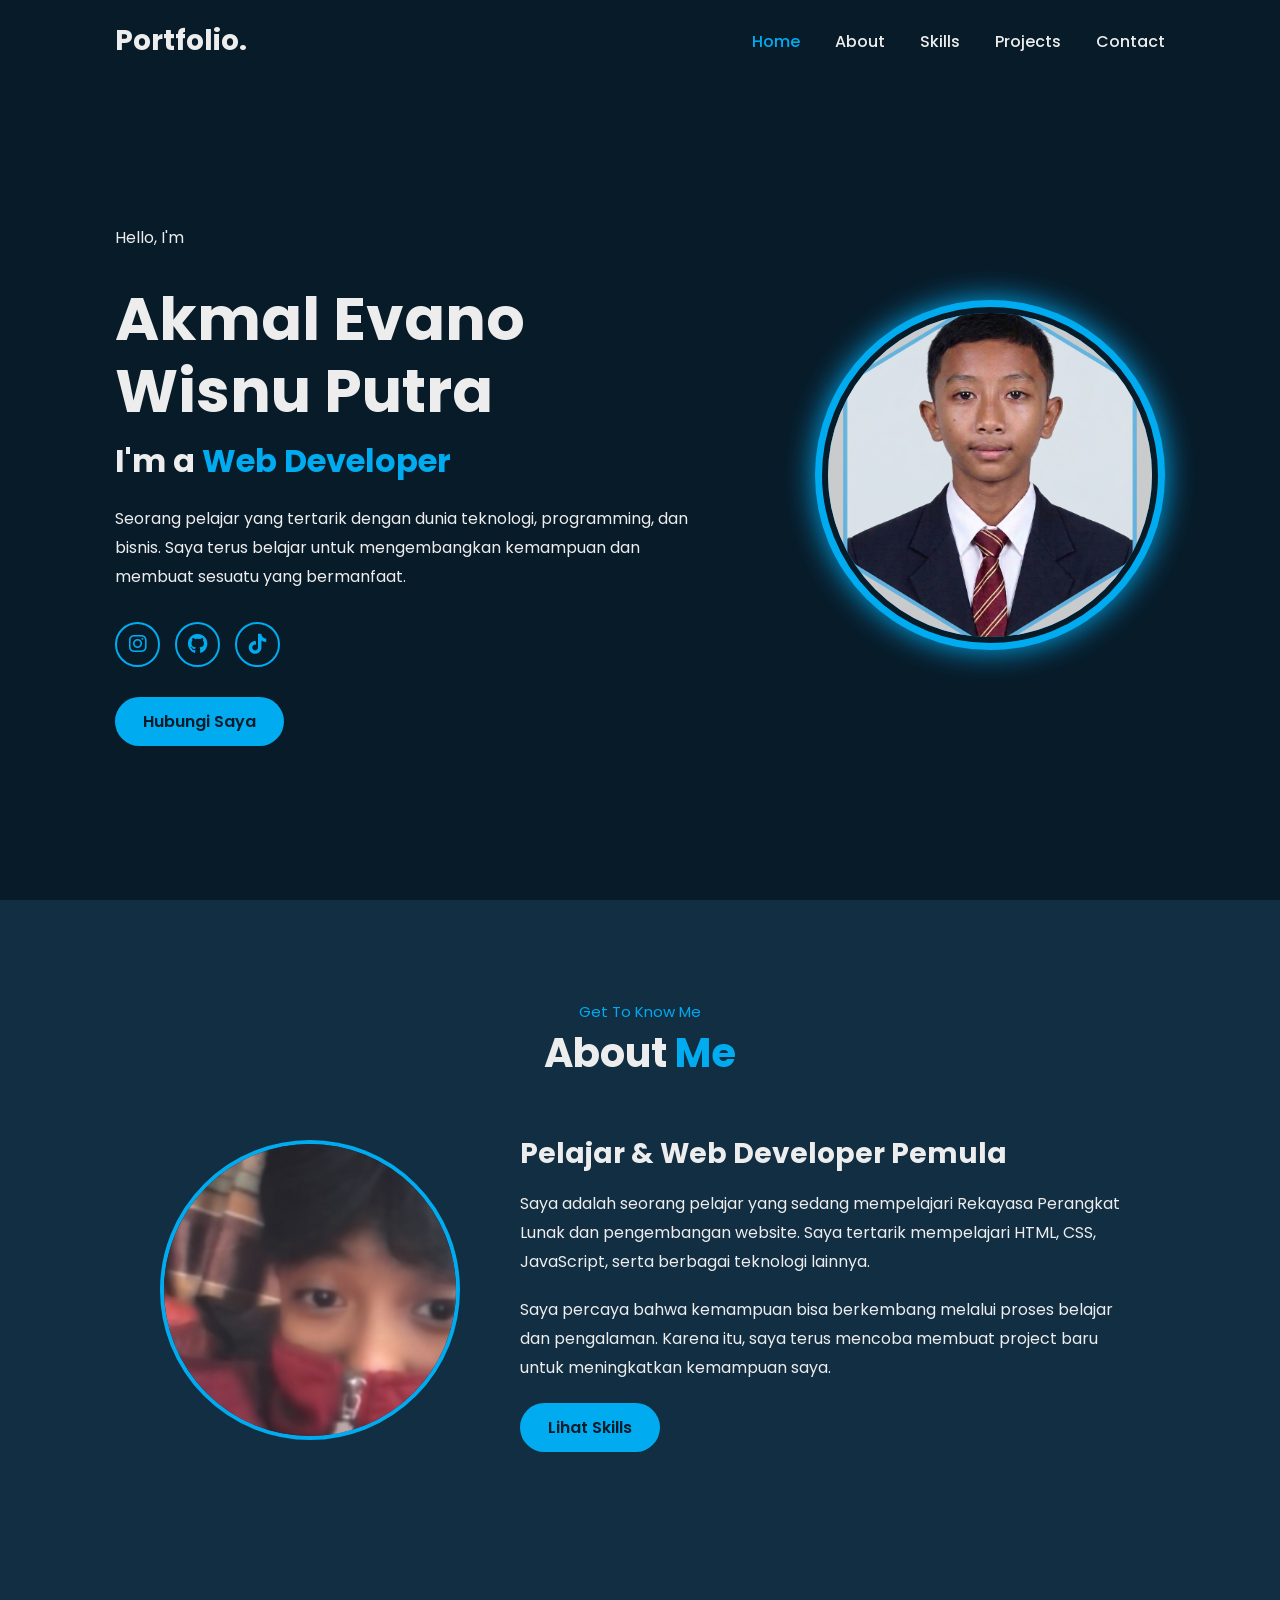
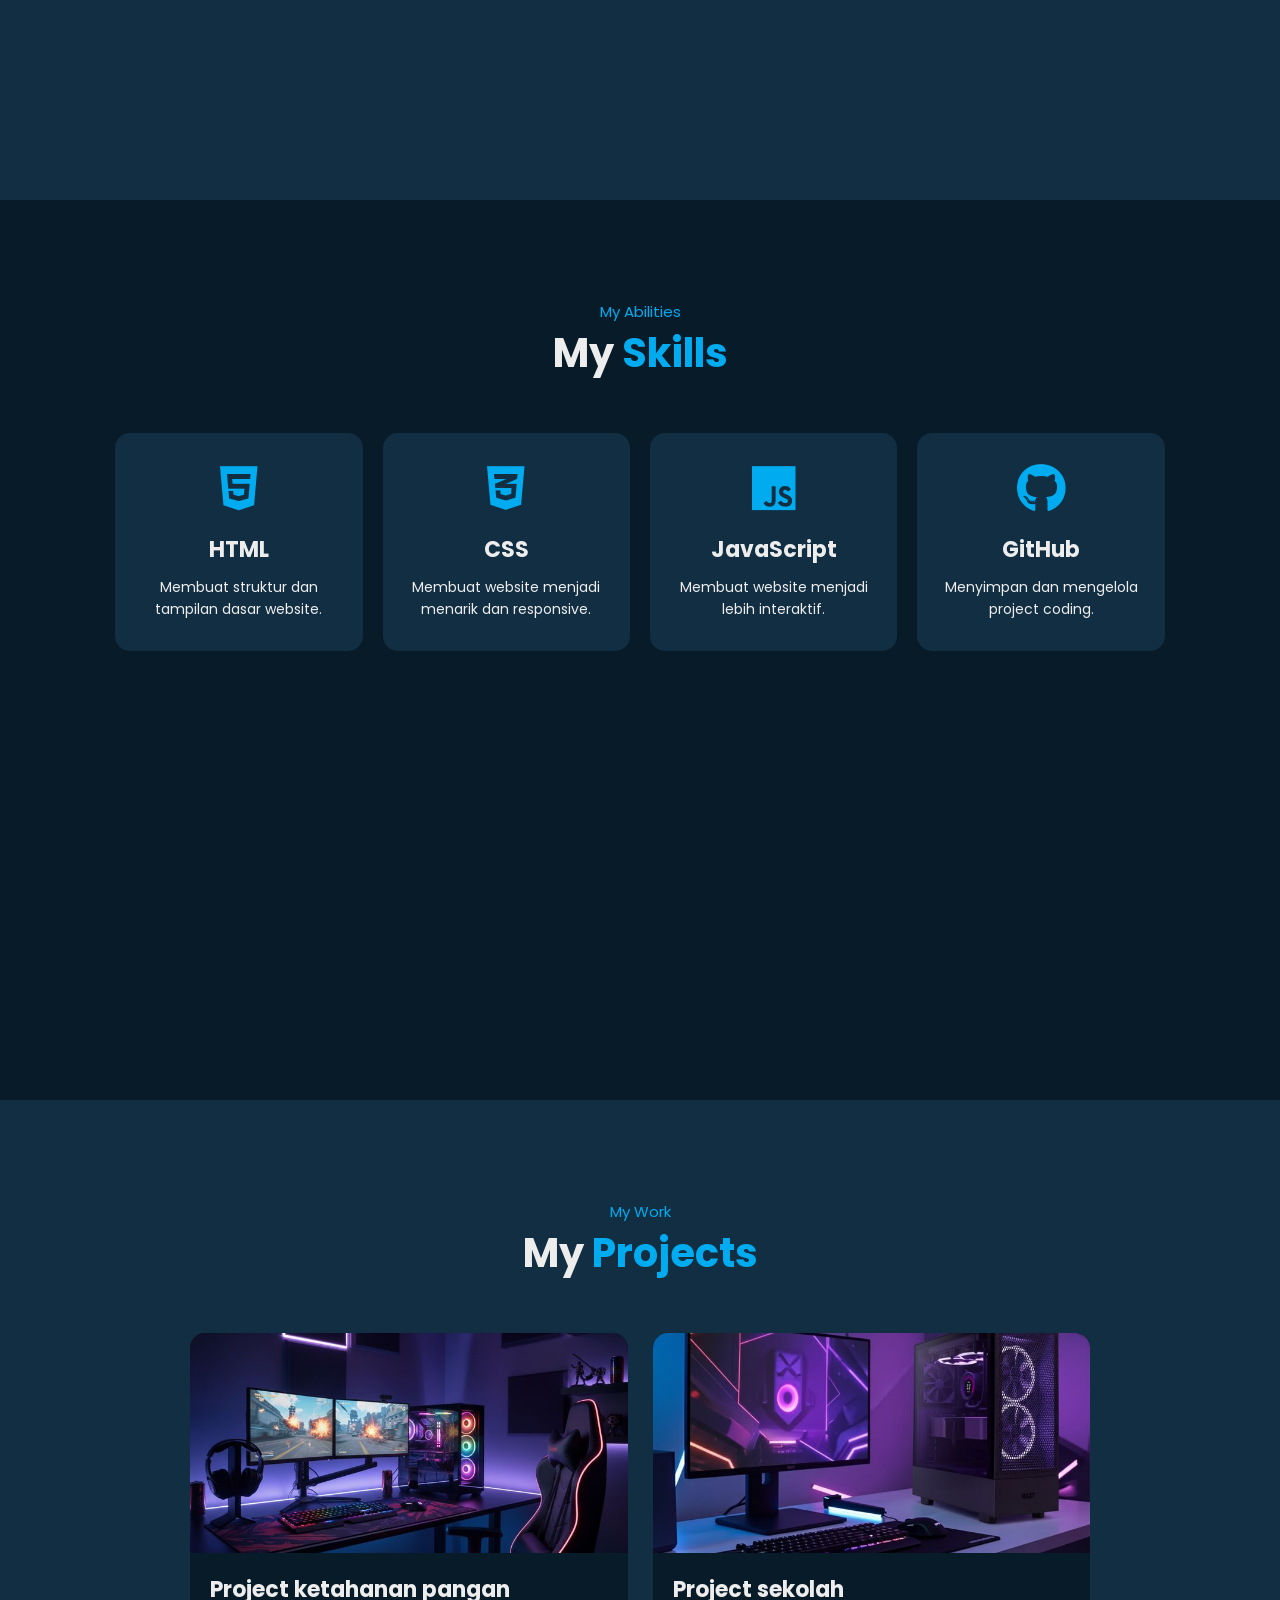
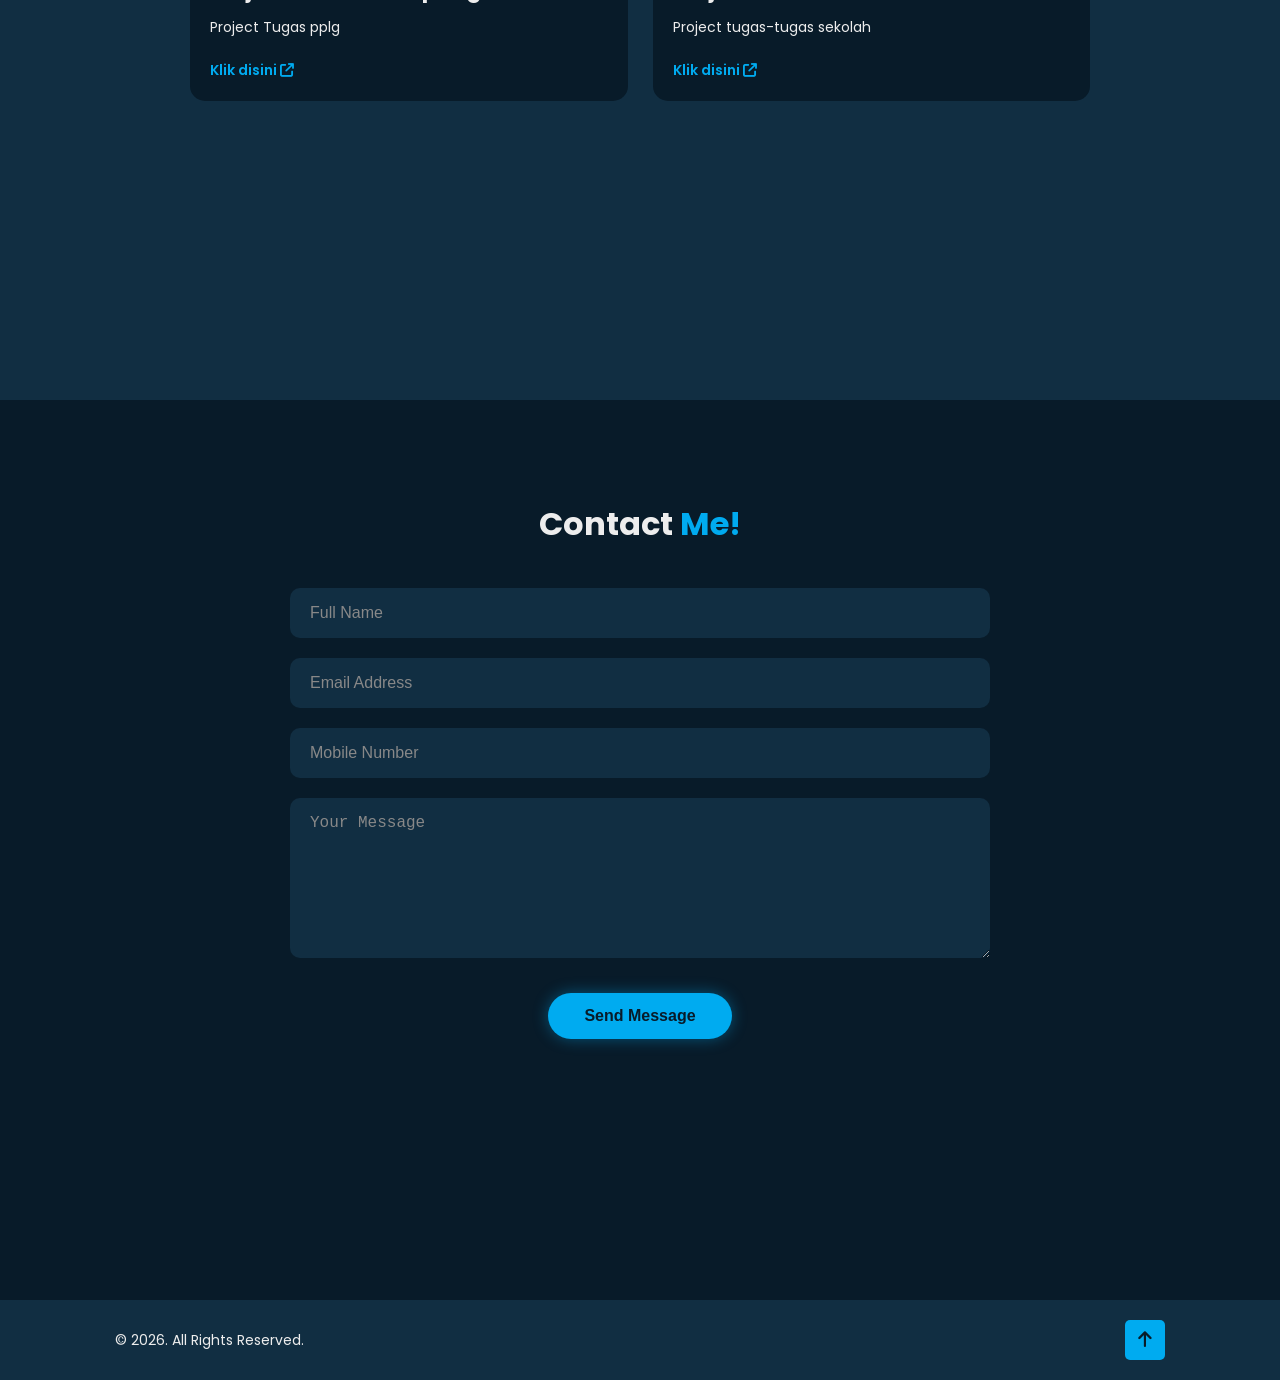
==== index.html @ cb8e4fb5 "Update index.html" ====
<!DOCTYPE html>
<html lang="id">
<head>
    <meta charset="UTF-8">
    <meta name="viewport" content="width=device-width, initial-scale=1.0">

    <title>Portfolio Akmal Evano</title>

    <link rel="stylesheet" href="style.css">

    <!-- Google Fonts -->
    <link rel="preconnect" href="https://fonts.googleapis.com">
    <link rel="preconnect" href="https://fonts.gstatic.com" crossorigin>
    <link href="https://fonts.googleapis.com/css2?family=Poppins:wght@300;400;500;600;700&display=swap" rel="stylesheet">

    <!-- Icons -->
    <link rel="stylesheet"
    href="https://cdnjs.cloudflare.com/ajax/libs/font-awesome/6.5.2/css/all.min.css">
</head>

<body>

    <!-- NAVBAR -->
    <header>
        <a href="#home" class="logo">Portfolio.</a>

        <nav id="navbar">
            <a href="#home" class="active">Home</a>
            <a href="#about">About</a>
            <a href="#skills">Skills</a>
            <a href="#projects">Projects</a>
            <a href="#contact">Contact</a>
        </nav>

        <div class="menu-btn" id="menuBtn">
            <i class="fa-solid fa-bars"></i>
        </div>
    </header>


    <!-- HOME -->
    <section class="home" id="home">

      
        <div class="home-content">

            <p class="hello">Hello, I'm</p>

            <h1>Akmal Evano Wisnu Putra</h1>

            <h2>
                I'm a <span id="typing">student</span>
            </h2>

            <p>
                Seorang pelajar yang tertarik dengan dunia teknologi,
                programming, dan bisnis. Saya terus belajar untuk
                mengembangkan kemampuan dan membuat sesuatu yang bermanfaat.
            </p>

            <div class="social-media">
                <a href="https://www.instagram.com/itsvann99?igsi=MTl0djBkaXB6ajE4eQ==" aria-label="Instagram">
                    <i class="fa-brands fa-instagram"></i>
                </a>

                <a href="https://github.com/Akmalevano-alt" aria-label="Github">
                    <i class="fa-brands fa-github"></i>
                </a>

                <a href="https://www.tiktok.com/@ikivano__?_r=1&_t=ZS-99RT2w9qL8X" aria-label="TikTok">
                    <i class="fa-brands fa-tiktok"></i>
                </a>
            </div>

            <a href="#contact" class="btn">Hubungi Saya</a>

        </div>


        <div class="home-img">
            <div class="circle">
                <img src="images/profile.jpg" alt="Foto Profil">
            </div>
        </div>

    </section>


    <!-- ABOUT -->
    <section class="about" id="about">

        <div class="section-title">
            <p>Get To Know Me</p>
            <h2>About <span>Me</span></h2>
        </div>

        <div class="about-content">

            <div class="about-img">
                <img src="images/profile2.jpg" alt="Foto Saya">
            </div>

            <div class="about-text">

                <h3>Pelajar & Web Developer Pemula</h3>

                <p>
                    Saya adalah seorang pelajar yang sedang mempelajari
                    Rekayasa Perangkat Lunak dan pengembangan website.
                    Saya tertarik mempelajari HTML, CSS, JavaScript,
                    serta berbagai teknologi lainnya.
                </p>

                <p>
                    Saya percaya bahwa kemampuan bisa berkembang melalui
                    proses belajar dan pengalaman. Karena itu, saya terus
                    mencoba membuat project baru untuk meningkatkan
                    kemampuan saya.
                </p>

                <a href="#skills" class="btn">Lihat Skills</a>

            </div>

        </div>

    </section>


    <!-- SKILLS -->
    <section class="skills" id="skills">

        <div class="section-title">
            <p>My Abilities</p>
            <h2>My <span>Skills</span></h2>
        </div>

        <div class="skills-container">

            <div class="skill-card">
                <i class="fa-brands fa-html5"></i>
                <h3>HTML</h3>
                <p>Membuat struktur dan tampilan dasar website.</p>
            </div>

            <div class="skill-card">
                <i class="fa-brands fa-css3-alt"></i>
                <h3>CSS</h3>
                <p>Membuat website menjadi menarik dan responsive.</p>
            </div>

            <div class="skill-card">
                <i class="fa-brands fa-js"></i>
                <h3>JavaScript</h3>
                <p>Membuat website menjadi lebih interaktif.</p>
            </div>

            <div class="skill-card">
                <i class="fa-brands fa-github"></i>
                <h3>GitHub</h3>
                <p>Menyimpan dan mengelola project coding.</p>
            </div>

        </div>

    </section>

    <!-- PROJECTS -->
<section class="projects" id="projects">

    <div class="section-title">
        <p>My Work</p>
        <h2>My <span>Projects</span></h2>
    </div>

    <div class="projects-container">

        <!-- PROJECT 1 -->
        <div class="project-card">

            <div class="project-image">
                <img src="images/project1.jpg" alt="Project 1">
            </div>

            <div class="project-content">
                <h3>Project ketahanan pangan</h3>

                <p>
                    Project Tugas pplg
                </p>

                <a href="https://drive.google.com/drive/folders/1ogwIkoprTf-00N6J4HQ67AAacY0XNGYT"
                   target="_blank"
                   class="project-btn">
                    Klik disini
                    <i class="fa-solid fa-arrow-up-right-from-square"></i>
                </a>
            </div>

        </div>


        <!-- PROJECT 2 -->
        <div class="project-card">

            <div class="project-image">
                 <img src="images/project2.jpg" alt="Project 2">
            </div>

            <div class="project-content">
                <h3>Project sekolah</h3>

                <p>
                    Project tugas-tugas sekolah
                </p>

                <a href="https://drive.google.com/drive/folders/102CTKJxLCquCGwxPK3sOQpr3YOYGnuAw"
                    target="_blank"
                   class="project-btn">
                    Klik disini
                    <i class="fa-solid fa-arrow-up-right-from-square"></i>
                </a>
            </div>

        </div>

    </div>

</section>

  
    <!-- CONTACT -->
<section class="contact" id="contact">

    <div class="contact-container">

        <div class="contact-header">
            <h2>Contact <span>Me!</span></h2>
        </div>

        <form id="contactForm" class="contact-form">

            <div class="input-box">
                <input
                    type="text"
                    id="name"
                    placeholder="Full Name"
                    required>
            </div>

            <div class="input-box">
                <input
                    type="email"
                    id="email"
                    placeholder="Email Address"
                    required>
            </div>

            <div class="input-box">
                <input
                    type="tel"
                    id="phone"
                    placeholder="Mobile Number">
            </div>

            <div class="input-box textarea-box">
                <textarea
                    id="message"
                    placeholder="Your Message"
                    required></textarea>
            </div>

            <button type="submit" class="btn-submit">
                Send Message
            </button>

        </form>

    </div>

</section>


    <!-- FOOTER -->
    <footer>

        <p>
            © <span id="year"></span>. All Rights Reserved.
        </p>

        <a href="#home">
            <i class="fa-solid fa-arrow-up"></i>
        </a>

    </footer>


    <script src="script.js"></script>

</body>
</html>
---- style.css ----
* {
    margin: 0;
    padding: 0;
    box-sizing: border-box;
    text-decoration: none;
    border: none;
    outline: none;
    scroll-behavior: smooth;
}

:root {
    --bg-color: #081b29;
    --second-bg-color: #112e42;
    --text-color: #ededed;
    --main-color: #00abf0;
}

html {
    font-size: 62.5%;
}

body {
    font-family: "Poppins", sans-serif;
    background: var(--bg-color);
    color: var(--text-color);
}

section {
    min-height: 100vh;
    padding: 10rem 9% 5rem;
}


/* ================= NAVBAR ================= */

header {
    position: fixed;
    top: 0;
    left: 0;
    width: 100%;
    padding: 2rem 9%;

    display: flex;
    align-items: center;
    justify-content: space-between;

    background: var(--bg-color);

    z-index: 1000;
}

.logo {
    font-size: 2.8rem;
    color: var(--text-color);
    font-weight: 700;
}

nav {
    display: flex;
    gap: 3.5rem;
}

nav a {
    font-size: 1.6rem;
    color: var(--text-color);
    font-weight: 500;
    transition: .3s;
}

nav a:hover,
nav a.active {
    color: var(--main-color);
}

.menu-btn {
    display: none;
    font-size: 2.5rem;
    cursor: pointer;
}


/* ================= HOME ================= */

.home {
    display: flex;
    align-items: center;
    justify-content: space-between;
    gap: 4rem;
}

.home-content {
    max-width: 60rem;
}

.hello {
    font-size: 2.2rem;
}

.home-content h1 {
    font-size: 6rem;
    line-height: 1.2;
}

.home-content h2 {
    font-size: 3.2rem;
    margin: 1rem 0;
}

.home-content h2 span {
    color: var(--main-color);
}

.home-content > p {
    font-size: 1.6rem;
    margin: 2rem 0 3rem;
    line-height: 1.8;
}

.social-media {
    display: flex;
    gap: 1.5rem;
    margin-bottom: 3rem;
}

.social-media a {
    display: flex;
    align-items: center;
    justify-content: center;

    width: 4.5rem;
    height: 4.5rem;

    border: .2rem solid var(--main-color);
    border-radius: 50%;

    color: var(--main-color);
    font-size: 2rem;

    transition: .3s;
}

.social-media a:hover {
    background: var(--main-color);
    color: var(--bg-color);
    box-shadow: 0 0 2rem var(--main-color);
}

.btn {
    display: inline-block;

    padding: 1.2rem 2.8rem;

    background: var(--main-color);
    color: var(--bg-color);

    border-radius: 4rem;

    font-size: 1.6rem;
    font-weight: 600;

    transition: .3s;
}

.btn:hover {
    box-shadow: 0 0 2rem var(--main-color);
}


/* ================= PROFILE IMAGE ================= */

.home-img {
    display: flex;
    justify-content: center;
    align-items: center;
}

.circle {
    width: 35rem;
    height: 35rem;

    border-radius: 50%;

    padding: .7rem;

    background: var(--main-color);

    box-shadow: 0 0 3rem var(--main-color);
}

.circle img {
    width: 100%;
    height: 100%;

    object-fit: cover;

    border-radius: 50%;

    border: .6rem solid var(--bg-color);
}


/* ================= SECTION TITLE ================= */

.section-title {
    text-align: center;
    margin-bottom: 5rem;
}

.section-title p {
    font-size: 1.5rem;
    color: var(--main-color);
}

.section-title h2 {
    font-size: 4rem;
}

.section-title h2 span {
    color: var(--main-color);
}


/* ================= ABOUT ================= */

.about {
    background: var(--second-bg-color);
}

.about-content {
    display: flex;
    align-items: center;
    justify-content: center;
    gap: 6rem;
}

.about-img img {
    width: 30rem;
    height: 30rem;
    object-fit: cover;
    border-radius: 50%;
    border: .4rem solid var(--main-color);
}

.about-text {
    max-width: 60rem;
}

.about-text h3 {
    font-size: 2.8rem;
    margin-bottom: 1.5rem;
}

.about-text p {
    font-size: 1.6rem;
    line-height: 1.8;
    margin-bottom: 2rem;
}


/* ================= SKILLS ================= */

.skills-container {
    display: grid;
    grid-template-columns: repeat(4, 1fr);
    gap: 2rem;
}

.skill-card {
    background: var(--second-bg-color);
    padding: 3rem 2rem;

    text-align: center;

    border-radius: 1.5rem;

    transition: .3s;
}

.skill-card:hover {
    transform: translateY(-1rem);
    box-shadow: 0 0 2rem rgba(0, 171, 240, .4);
}

.skill-card i {
    font-size: 5rem;
    color: var(--main-color);
    margin-bottom: 2rem;
}

.skill-card h3 {
    font-size: 2.2rem;
    margin-bottom: 1rem;
}

.skill-card p {
    font-size: 1.4rem;
    line-height: 1.6;
}

/* ================= PROJECTS ================= */

.projects {
    background: var(--second-bg-color);
}

.projects-container {
    max-width: 90rem;
    margin: auto;

    display: grid;
    grid-template-columns: repeat(2, 1fr);

    gap: 2.5rem;
}

.project-card {
    background: var(--bg-color);
    border-radius: 1.5rem;
    overflow: hidden;

    transition: .3s;
}

.project-card:hover {
    transform: translateY(-1rem);
    box-shadow: 0 0 2rem rgba(0, 171, 240, .25);
}


/* GAMBAR PROJECT */

.project-image {
    width: 100%;
    height: 22rem;
    overflow: hidden;
}

.project-image img {
    width: 100%;
    height: 100%;

    object-fit: cover;

    transition: .4s;
}

.project-card:hover .project-image img {
    transform: scale(1.05);
}


/* PROJECT KOSONG */

.empty-project {
    display: flex;

    align-items: center;
    justify-content: center;

    background: var(--bg-color);

    color: var(--main-color);

    font-size: 6rem;
}

.empty-project i {
    transition: .3s;
}

.project-card:hover .empty-project i {
    transform: scale(1.15);
}


/* ISI PROJECT */

.project-content {
    padding: 2rem;
}

.project-content h3 {
    font-size: 2.2rem;
    margin-bottom: 1rem;
}

.project-content p {
    font-size: 1.4rem;
    line-height: 1.7;

    margin-bottom: 2rem;
}

.project-btn {
    color: var(--main-color);

    font-size: 1.4rem;
    font-weight: 600;

    transition: .3s;
}

.project-btn:hover {
    text-decoration: underline;
}


/* RESPONSIVE */

@media (max-width: 768px) {

    .projects-container {
        grid-template-columns: 1fr;
    }

}

/* ================= CONTACT ================= */

.contact {
    padding: 100px 9% 80px;
    background: var(--bg-color);
}

.contact-container {
    max-width: 700px;
    margin: 0 auto;
}

.contact-header {
    text-align: center;
    margin-bottom: 40px;
}

.contact-header h2 {
    font-size: 3.2rem;
    font-weight: 700;
    color: var(--text-color);
}

.contact-header h2 span {
    color: var(--main-color);
}

.contact-form {
    display: flex;
    flex-direction: column;
    gap: 20px;
}

.input-box input,
.input-box textarea {
    width: 100%;
    padding: 16px 20px;

    background: var(--second-bg-color);
    border: none;
    border-radius: 10px;

    color: var(--text-color);
    font-size: 1.6rem;

    transition: 0.3s;
}

.input-box input::placeholder,
.input-box textarea::placeholder {
    color: #888;
}

.input-box input:focus,
.input-box textarea:focus {
    box-shadow: 0 0 0 2px var(--main-color);
}

.textarea-box textarea {
    height: 160px;
    resize: vertical;
}

.btn-submit {
    width: fit-content;
    margin: 10px auto 0;

    padding: 14px 36px;

    background: var(--main-color);
    color: var(--bg-color);

    font-size: 1.6rem;
    font-weight: 600;

    border-radius: 50px;
    cursor: pointer;

    transition: 0.3s;

    box-shadow: 0 0 15px rgba(0, 171, 240, 0.4);
}

.btn-submit:hover {
    box-shadow: 0 0 20px var(--main-color);
    transform: translateY(-2px);
}


/* ================= CONTACT RESPONSIVE ================= */

@media (max-width: 768px) {

    .contact {
        padding: 80px 5% 60px;
    }

    .contact-header h2 {
        font-size: 2.6rem;
    }

}

@media (max-width: 480px) {

    .input-box input,
    .input-box textarea {
        padding: 14px 16px;
        font-size: 1.5rem;
    }

    .textarea-box textarea {
        height: 140px;
    }

}

/* ================= FOOTER ================= */

footer {
    background: var(--second-bg-color);

    padding: 2rem 9%;

    display: flex;
    align-items: center;
    justify-content: space-between;
}

footer p {
    font-size: 1.4rem;
}

footer a {
    width: 4rem;
    height: 4rem;

    display: flex;
    align-items: center;
    justify-content: center;

    background: var(--main-color);

    color: var(--bg-color);

    border-radius: .5rem;

    font-size: 1.8rem;
}


/* ================= RESPONSIVE ================= */

@media (max-width: 1000px) {

    header {
        padding: 2rem 5%;
    }

    section {
        padding: 10rem 5% 5rem;
    }

    .home-content h1 {
        font-size: 5rem;
    }

    .skills-container {
        grid-template-columns: repeat(2, 1fr);
    }

    .projects-container {
        grid-template-columns: repeat(2, 1fr);
    }
}


@media (max-width: 768px) {

    .menu-btn {
        display: block;
    }

    nav {
        position: absolute;

        top: 100%;
        left: 0;

        width: 100%;

        display: none;
        flex-direction: column;

        background: var(--bg-color);

        padding: 2rem 5%;
    }

    nav.active {
        display: flex;
    }

    nav a {
        font-size: 1.8rem;
    }

    .home {
        flex-direction: column-reverse;
        text-align: center;

        padding-top: 13rem;
    }

    .social-media {
        justify-content: center;
    }

    .circle {
        width: 25rem;
        height: 25rem;
    }

    .about-content {
        flex-direction: column;
        text-align: center;
    }

    .projects-container {
        grid-template-columns: 1fr;
    }

    .contact-container {
        grid-template-columns: 1fr;
    }
}


@media (max-width: 500px) {

    html {
        font-size: 55%;
    }

    .skills-container {
        grid-template-columns: 1fr;
    }

    .circle {
        width: 22rem;
        height: 22rem;
    }

    .about-img img {
        width: 22rem;
        height: 22rem;
    }
}
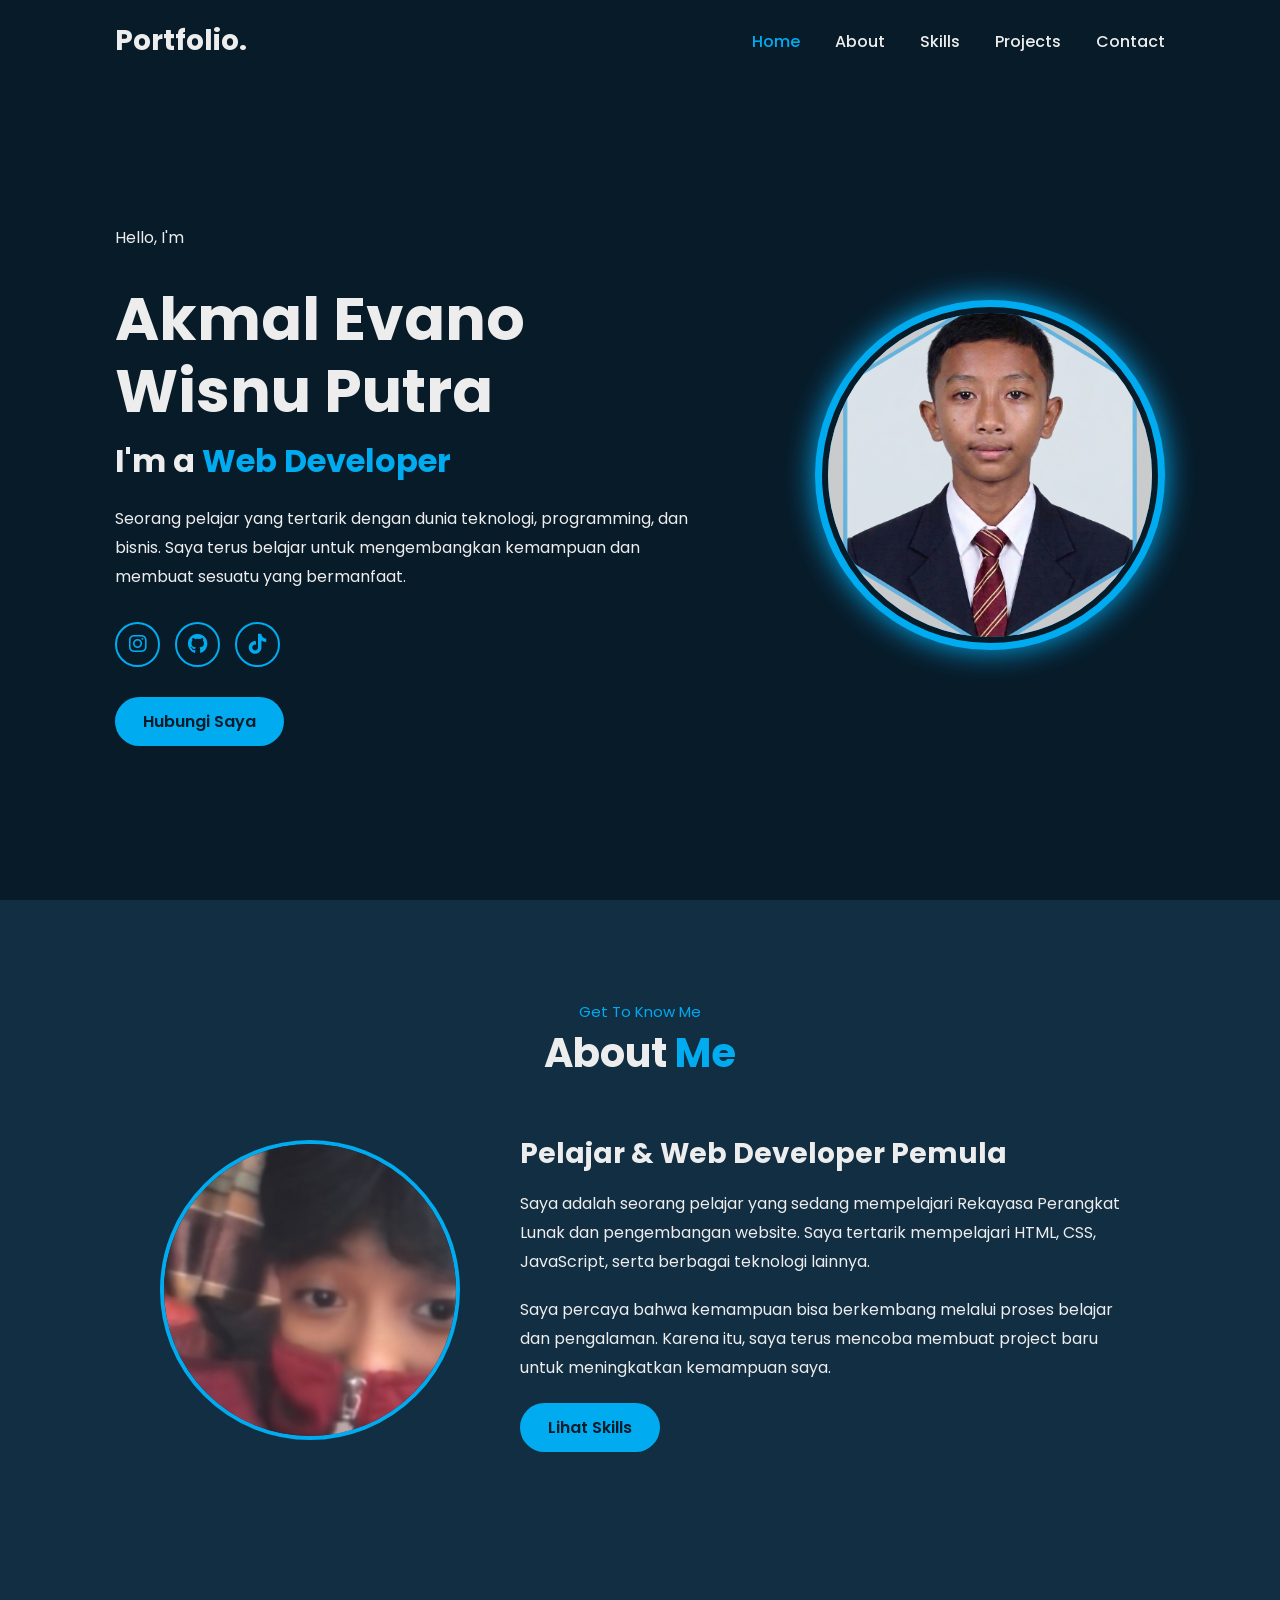
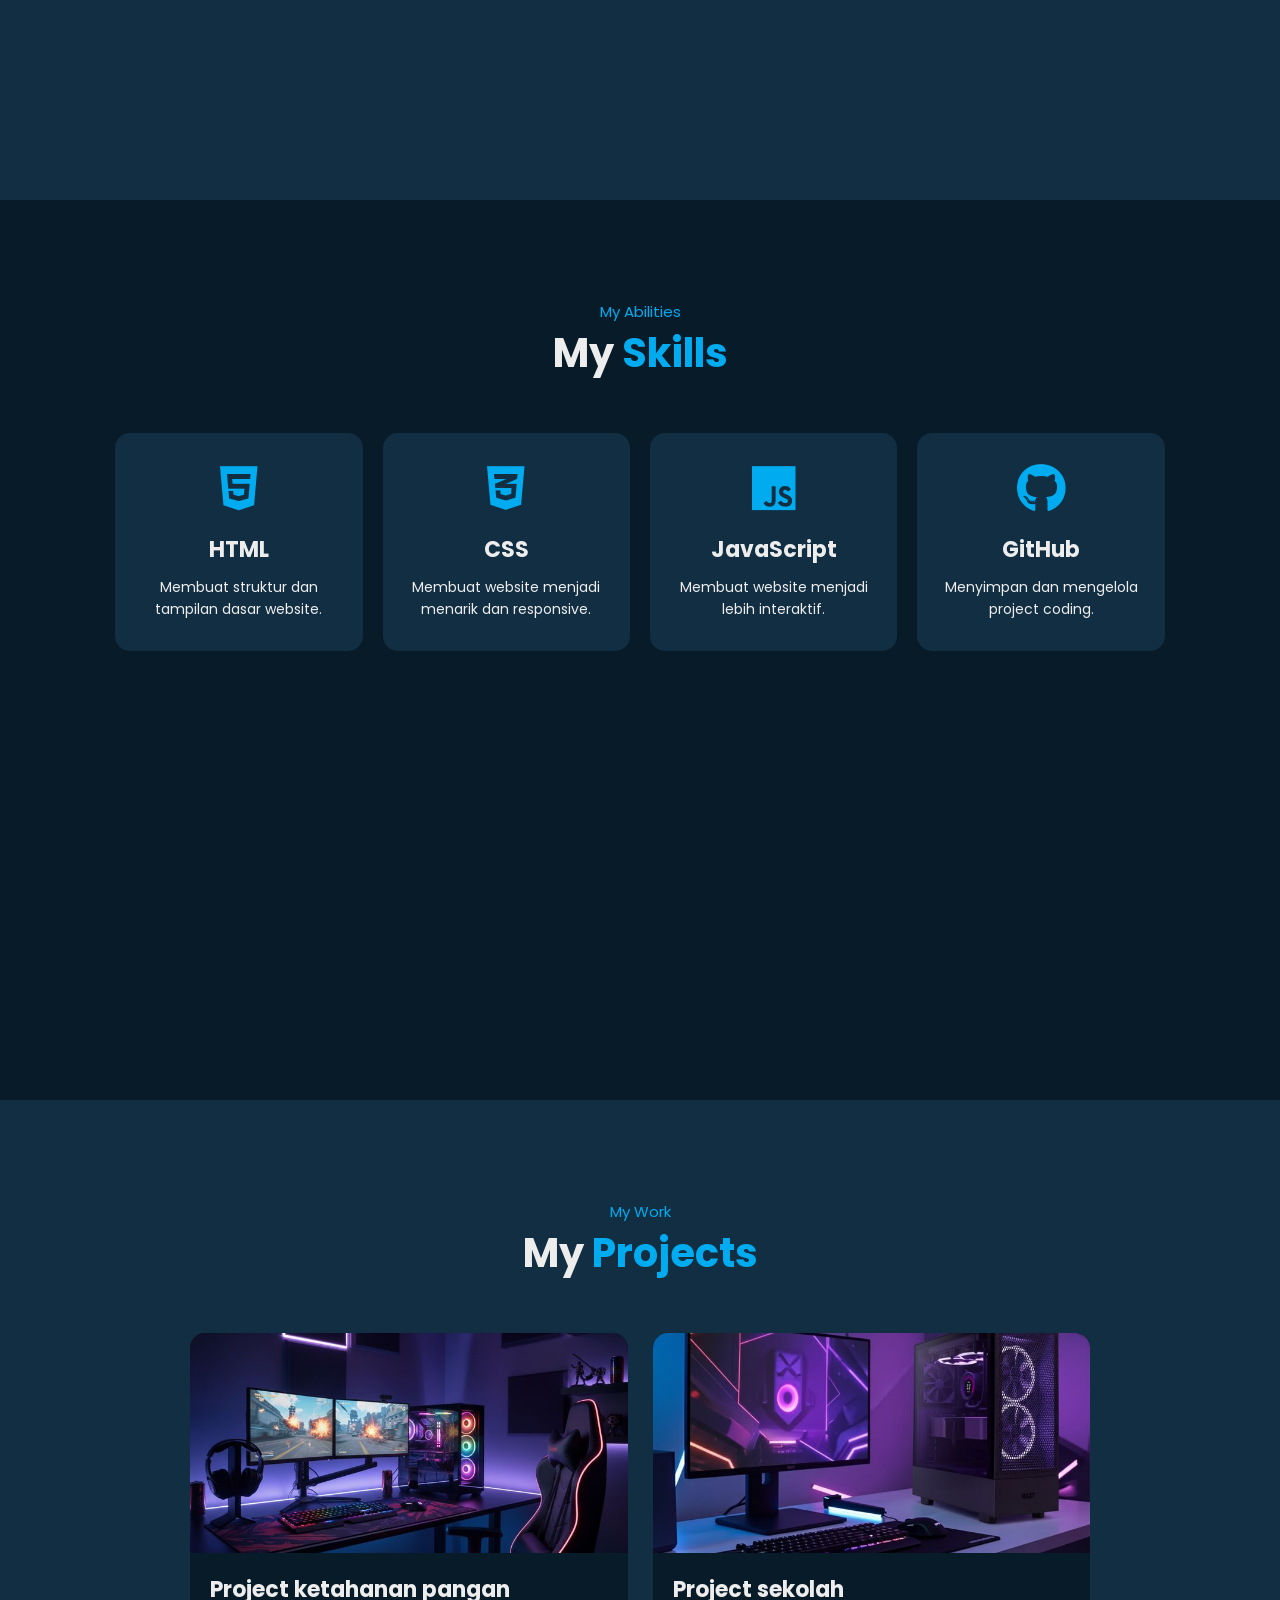
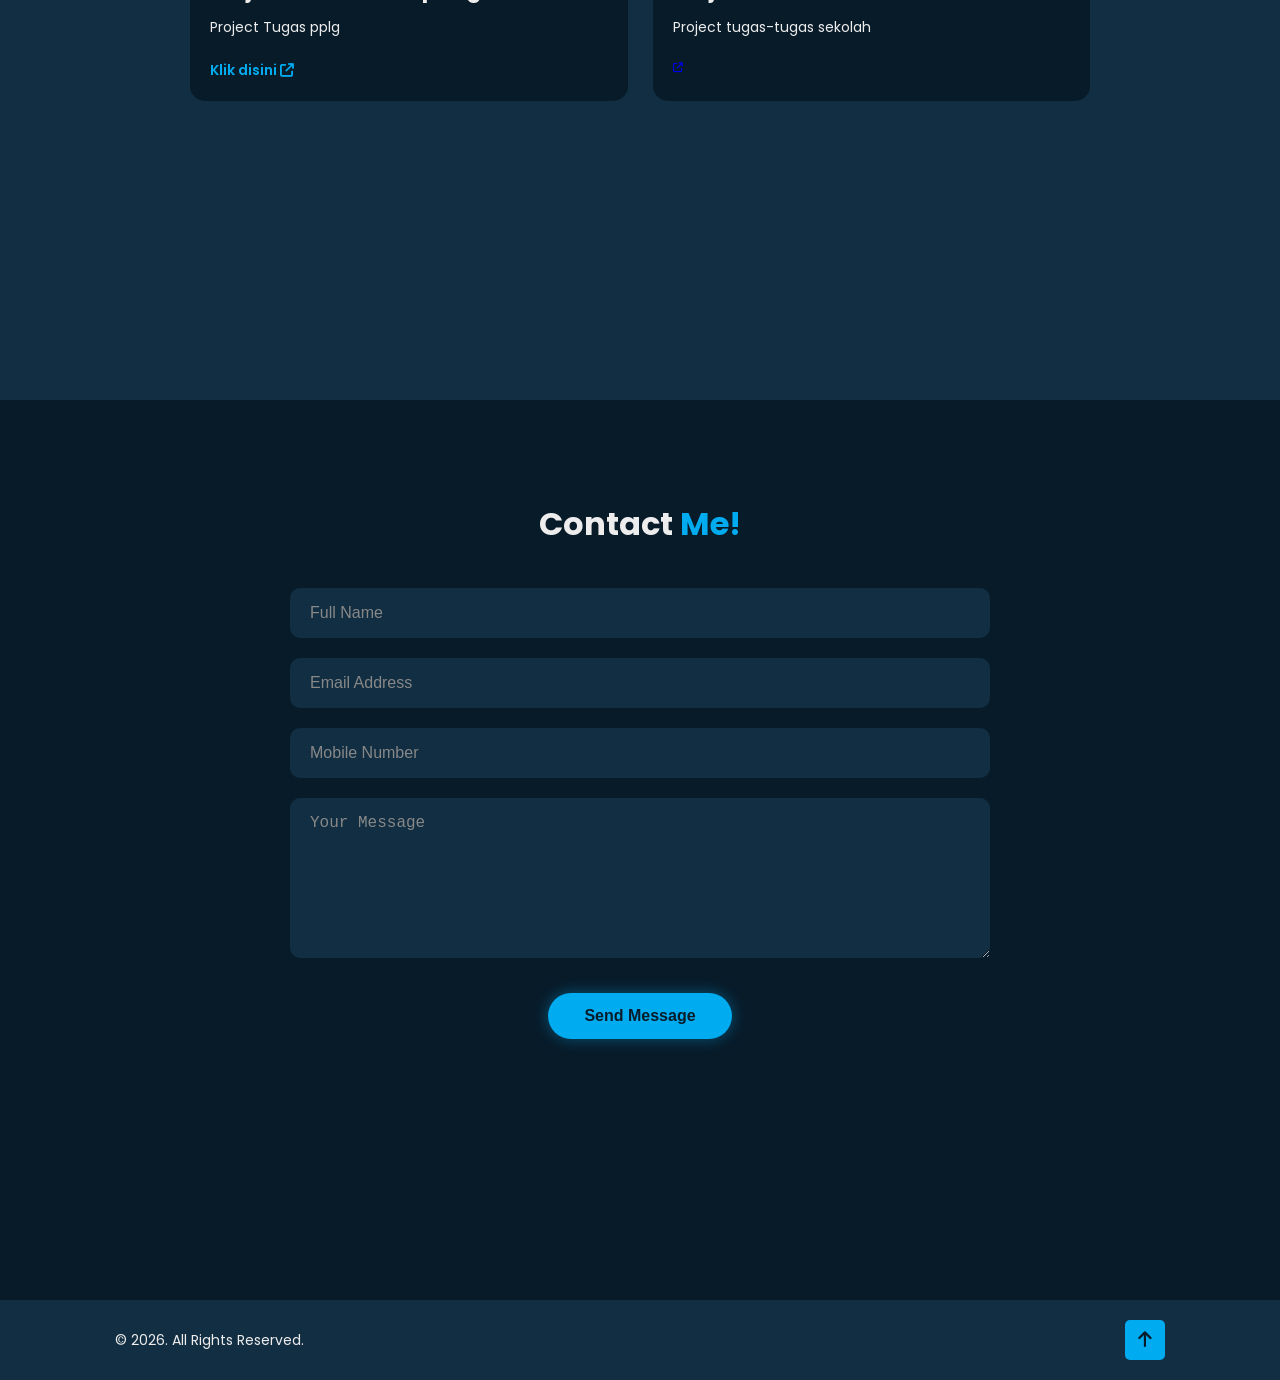
==== commit 04d5fbd3: "Update index.html" ====
--- a/index.html
+++ b/index.html
@@ -216,7 +216,6 @@
 
                 <a href="https://drive.google.com/drive/folders/102CTKJxLCquCGwxPK3sOQpr3YOYGnuAw"
                     target="_blank"
-                   class="project-btn">
                     Klik disini
                     <i class="fa-solid fa-arrow-up-right-from-square"></i>
                 </a>
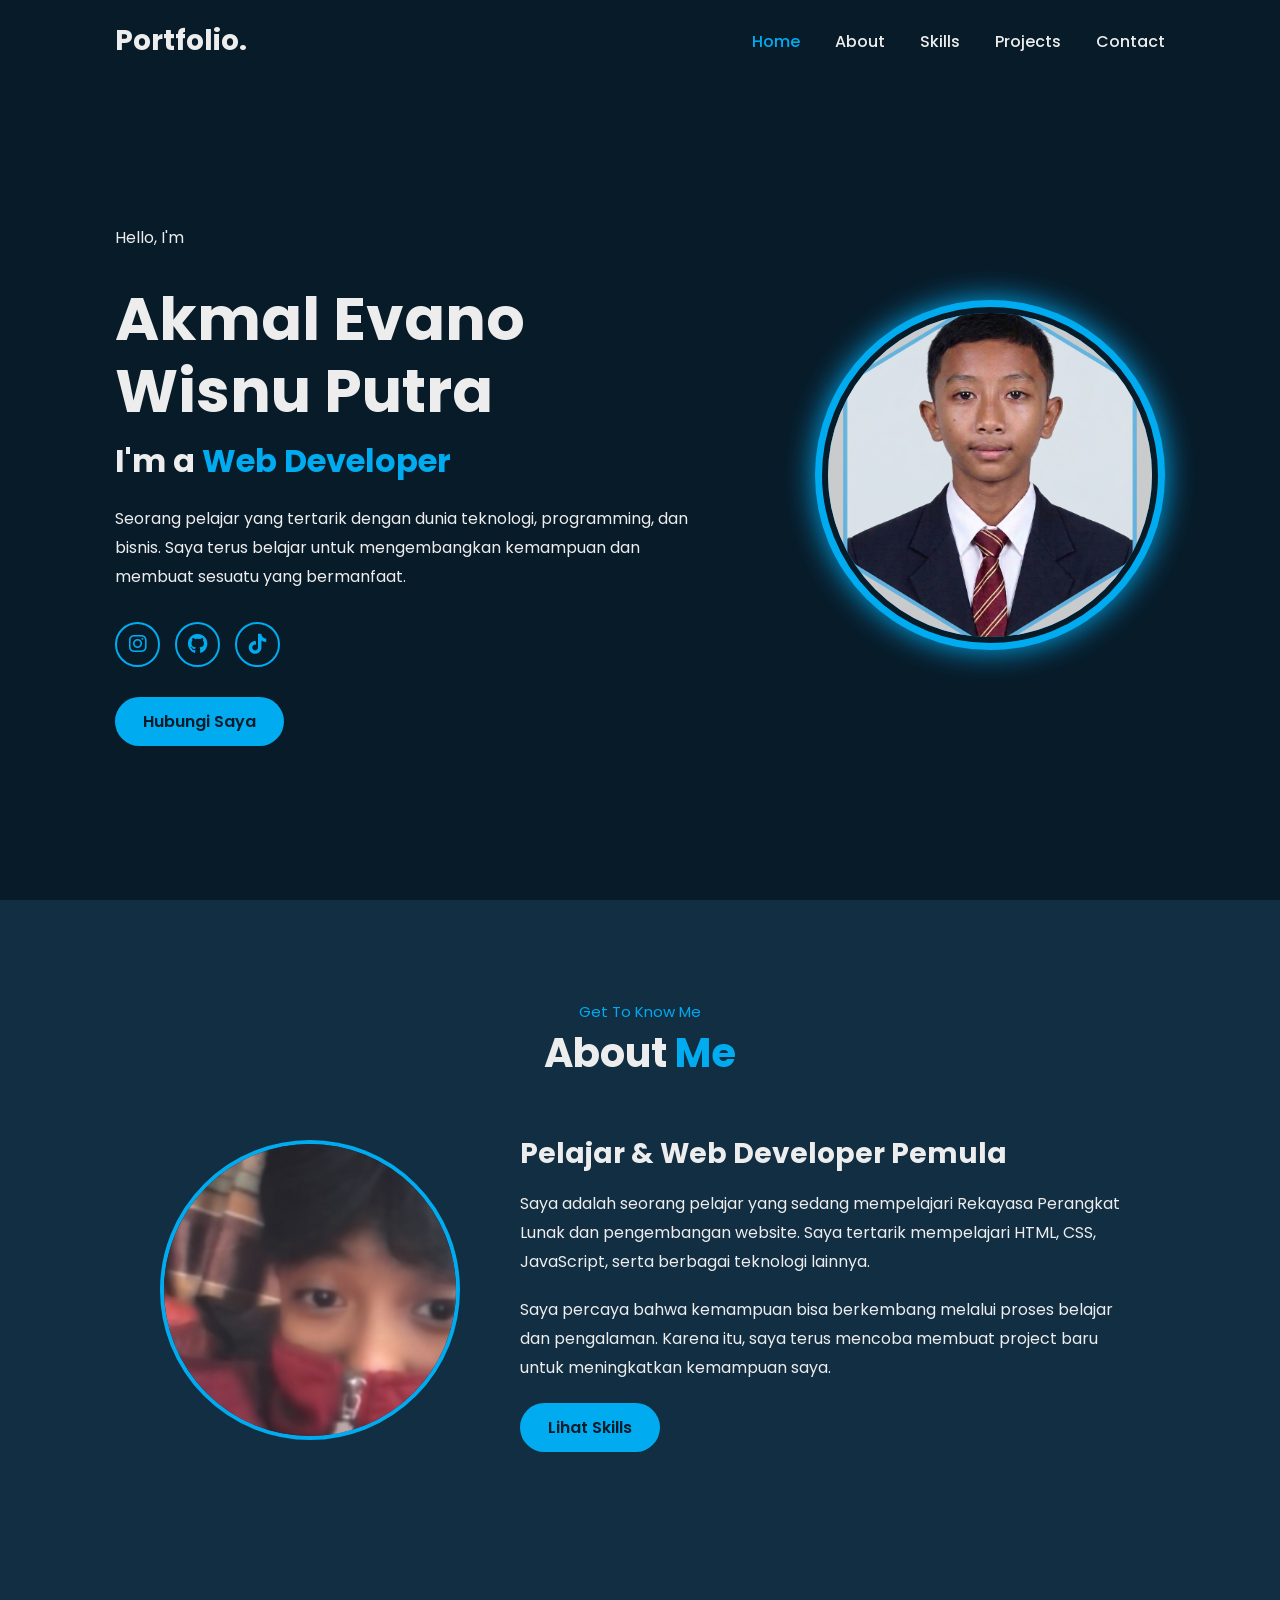
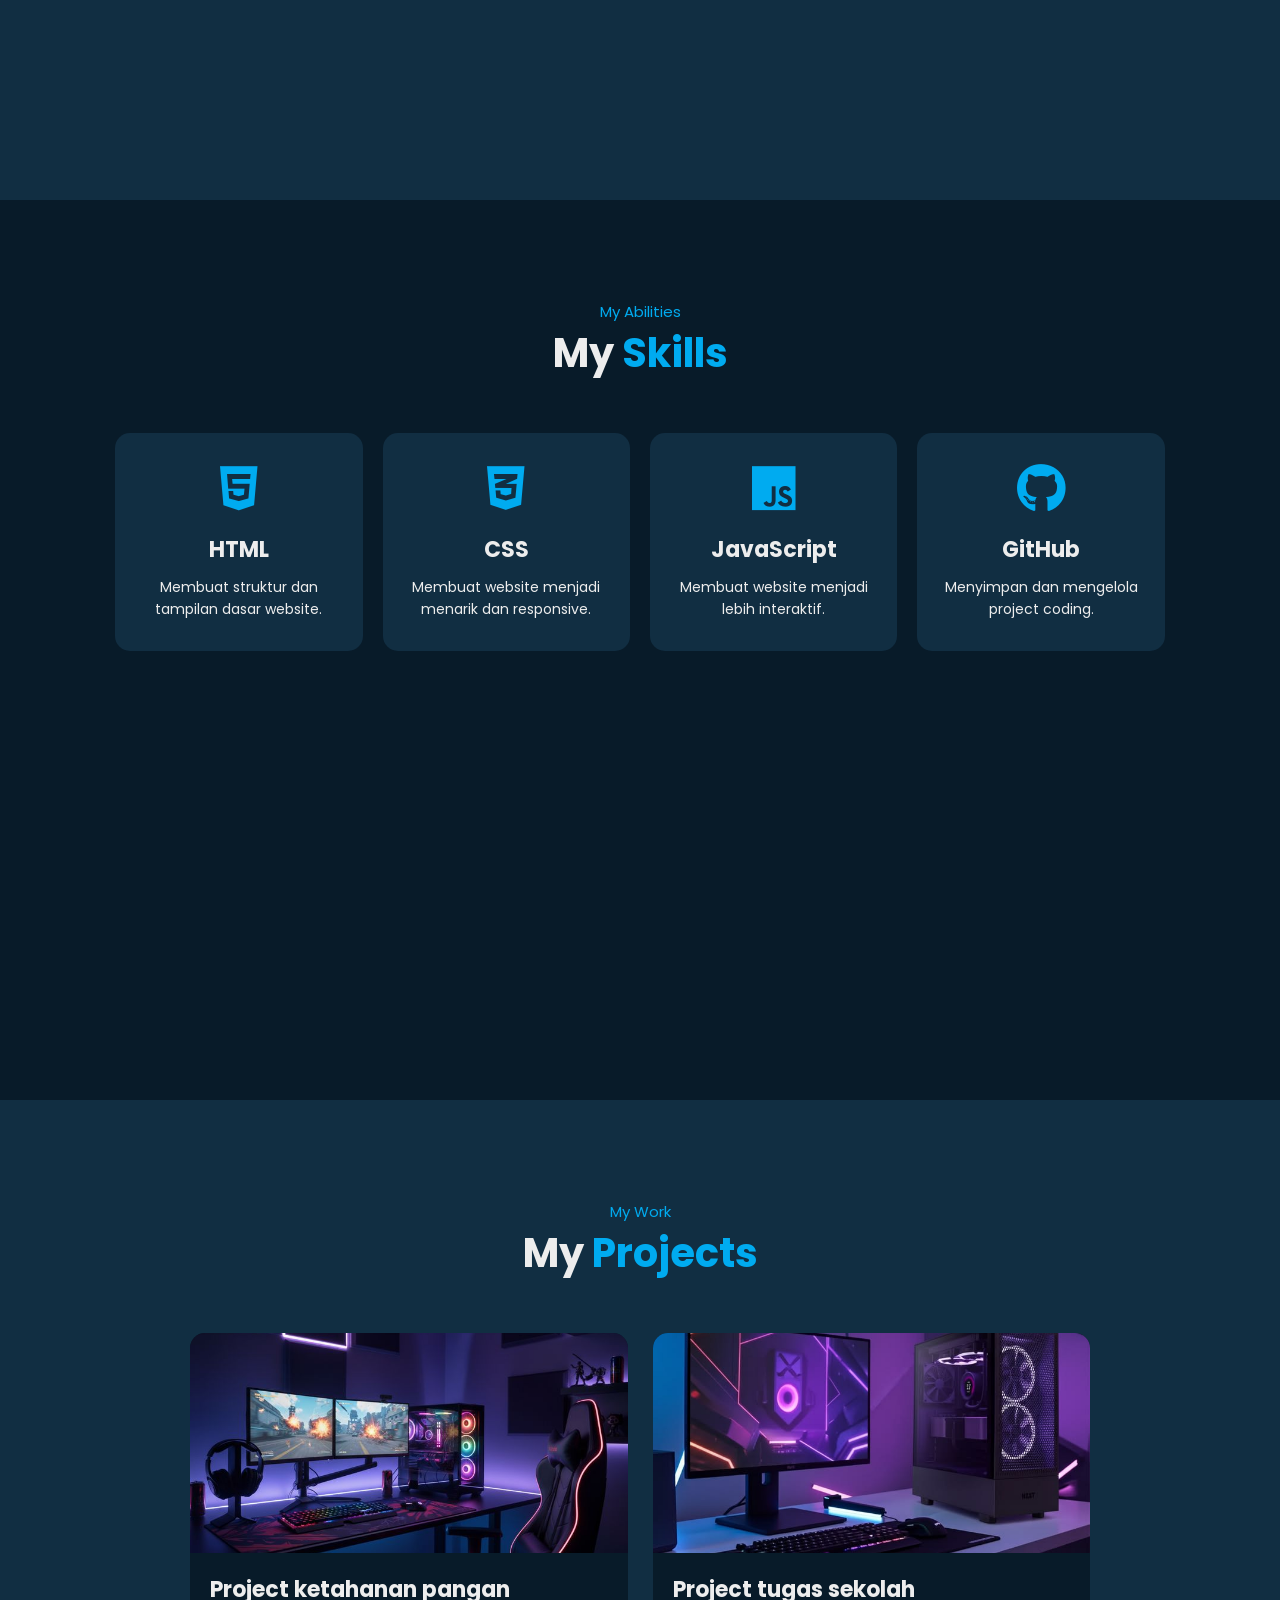
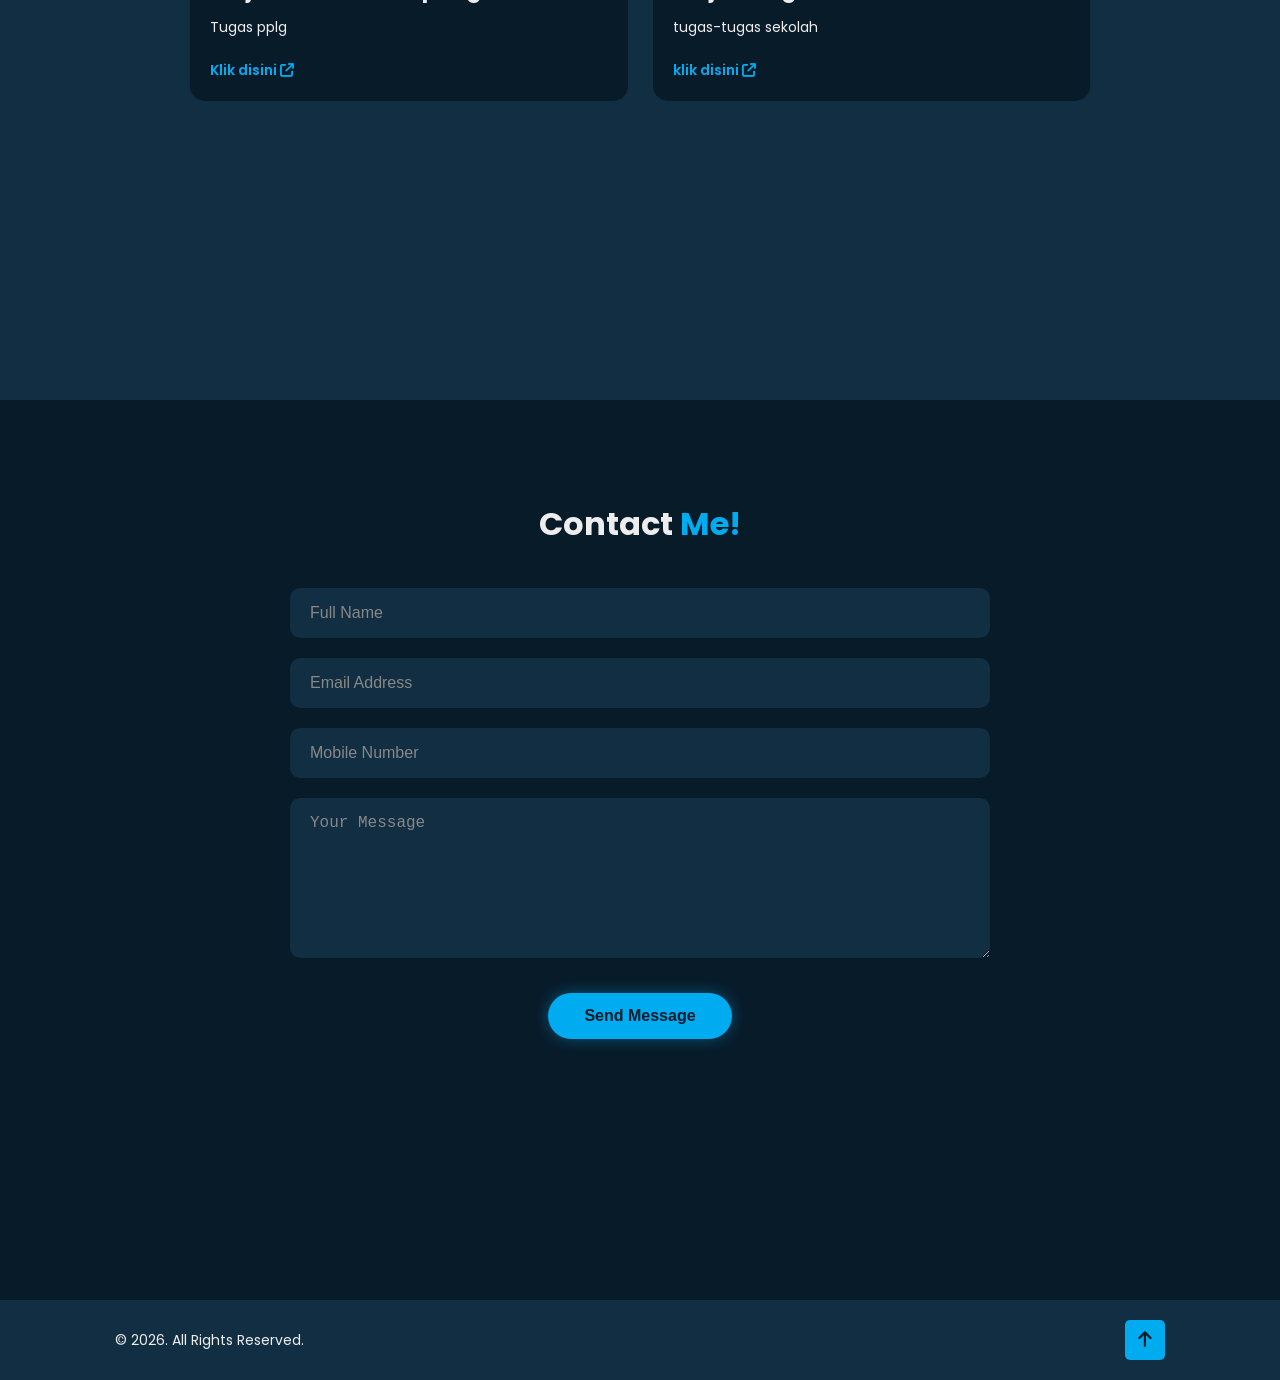
==== commit 45338e6f: "Add files via upload" ====
--- a/index.html
+++ b/index.html
@@ -186,7 +186,7 @@
                 <h3>Project ketahanan pangan</h3>
 
                 <p>
-                    Project Tugas pplg
+                   Tugas pplg
                 </p>
 
                 <a href="https://drive.google.com/drive/folders/1ogwIkoprTf-00N6J4HQ67AAacY0XNGYT"
@@ -208,15 +208,14 @@
             </div>
 
             <div class="project-content">
-                <h3>Project sekolah</h3>
-
-                <p>
-                    Project tugas-tugas sekolah
-                </p>
-
-                <a href="https://drive.google.com/drive/folders/102CTKJxLCquCGwxPK3sOQpr3YOYGnuAw"
-                    target="_blank"
-                    Klik disini
+                <h3>Project tugas sekolah</h3>
+
+                <p>
+                   tugas-tugas sekolah
+                </p>
+
+                <a href="https://drive.google.com/drive/folders/102CTKJxLCquCGwxPK3sOQpr3YOYGnuAw" class="project-btn">
+                    klik disini
                     <i class="fa-solid fa-arrow-up-right-from-square"></i>
                 </a>
             </div>
@@ -297,4 +296,4 @@
     <script src="script.js"></script>
 
 </body>
-</html>
+</html>
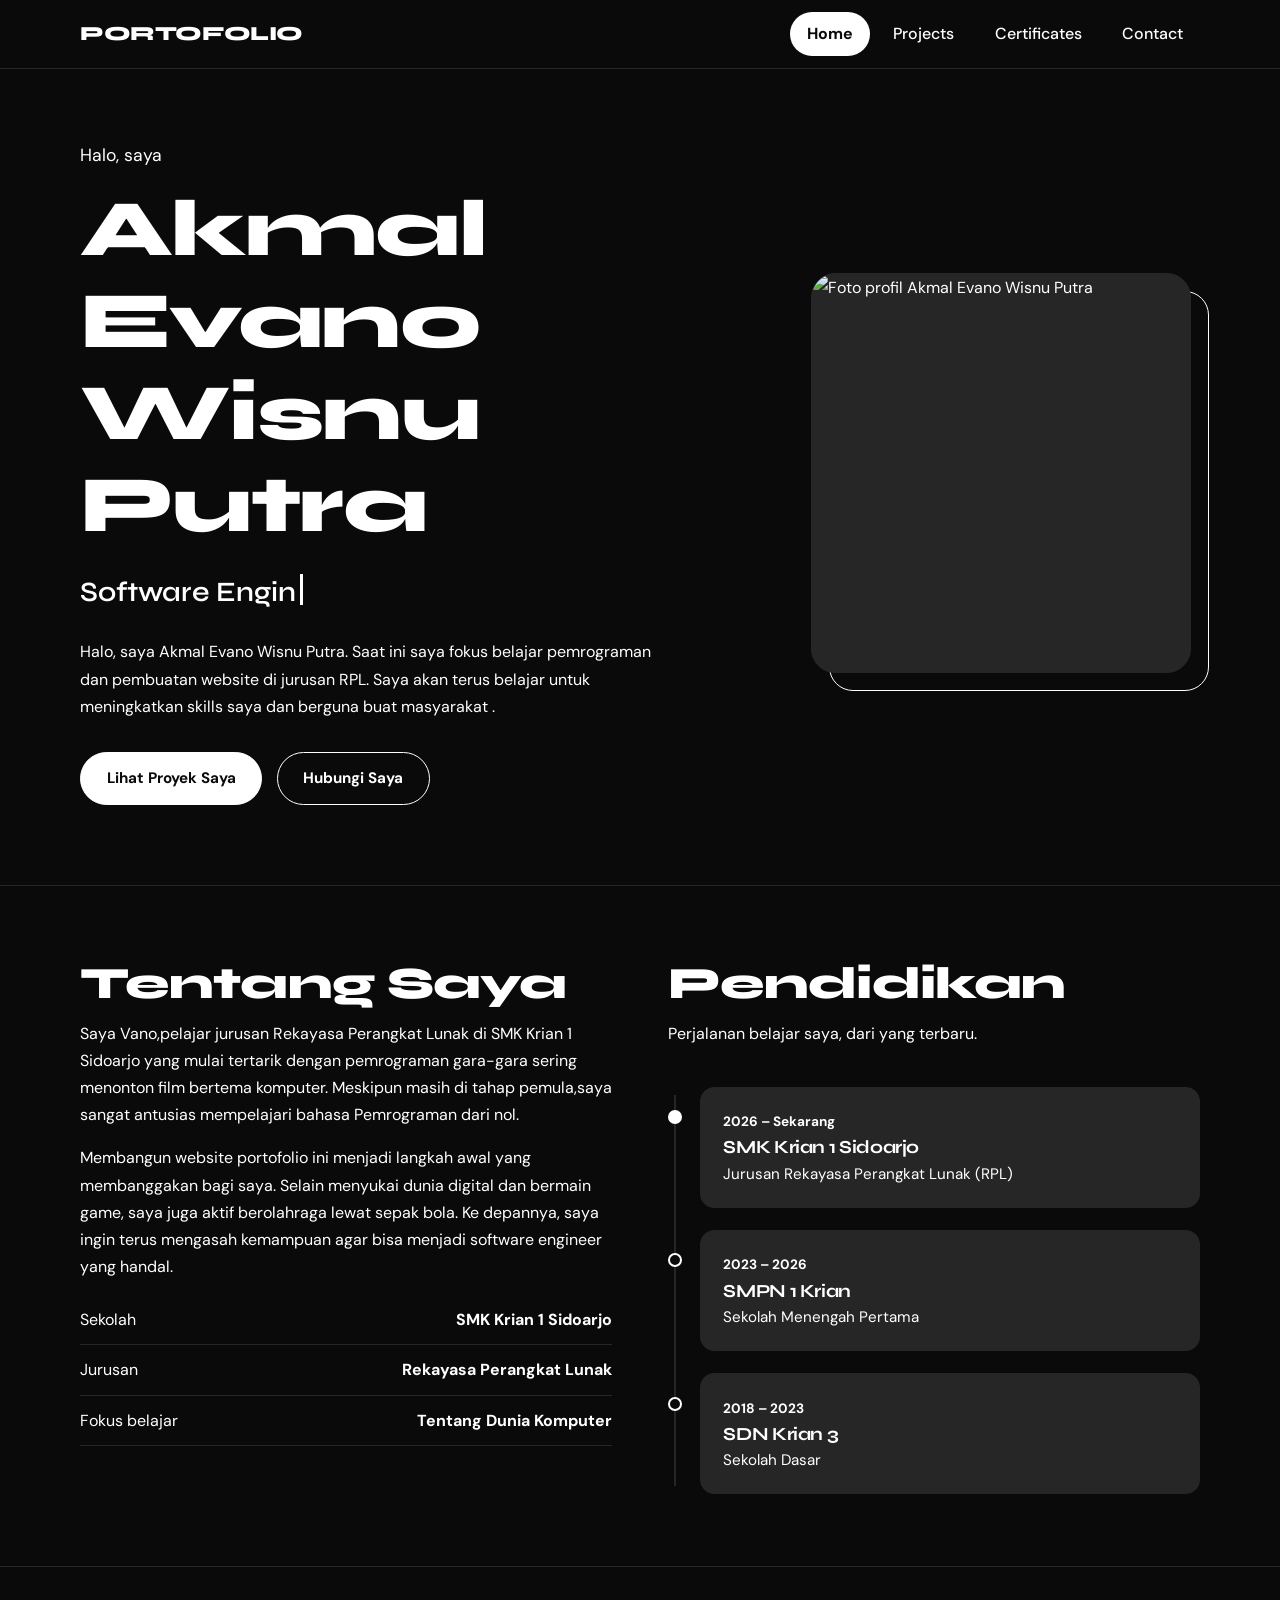
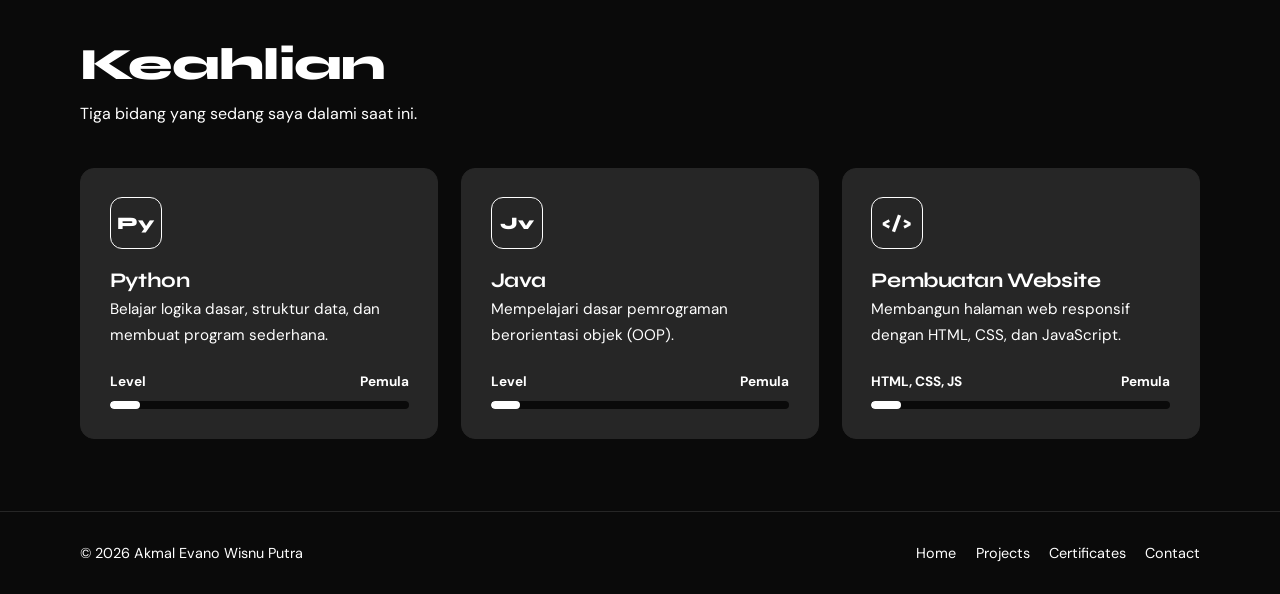
==== commit 1e35735c: "Add files via upload" ====
--- a/index.html
+++ b/index.html
@@ -1,299 +1,161 @@
 <!DOCTYPE html>
 <html lang="id">
 <head>
-    <meta charset="UTF-8">
-    <meta name="viewport" content="width=device-width, initial-scale=1.0">
-
-    <title>Portfolio Akmal Evano</title>
-
-    <link rel="stylesheet" href="style.css">
-
-    <!-- Google Fonts -->
-    <link rel="preconnect" href="https://fonts.googleapis.com">
-    <link rel="preconnect" href="https://fonts.gstatic.com" crossorigin>
-    <link href="https://fonts.googleapis.com/css2?family=Poppins:wght@300;400;500;600;700&display=swap" rel="stylesheet">
-
-    <!-- Icons -->
-    <link rel="stylesheet"
-    href="https://cdnjs.cloudflare.com/ajax/libs/font-awesome/6.5.2/css/all.min.css">
+  <meta charset="UTF-8">
+  <meta name="viewport" content="width=device-width, initial-scale=1">
+  <title>Akmal Evano Wisnu Putra — Portofolio</title>
+  <meta name="description" content="Portofolio Akmal Evano Wisnu Putra, siswa SMK jurusan Rekayasa Perangkat Lunak.">
+  <link rel="preconnect" href="https://fonts.googleapis.com">
+  <link rel="preconnect" href="https://fonts.gstatic.com" crossorigin>
+  <link href="https://fonts.googleapis.com/css2?family=DM+Sans:wght@400;500;700&family=Syne:wght@600;700;800&display=swap" rel="stylesheet">
+  <link rel="stylesheet" href="style.css">
+  <script src="script.js" defer></script>
 </head>
-
 <body>
 
-    <!-- NAVBAR -->
-    <header>
-        <a href="#home" class="logo">Portfolio.</a>
+  <!-- ================= NAVBAR ================= -->
+  <header class="navbar">
+    <div class="container nav-inner">
+      <a href="index.html" class="logo">PORTOFOLIO </a>
+      <button class="hamburger" aria-label="Buka menu" aria-expanded="false" aria-controls="nav-menu">
+        <span></span><span></span><span></span>
+      </button>
+      <nav>
+        <ul class="nav-links" id="nav-menu">
+          <li><a href="index.html" class="active">Home</a></li>
+          <li><a href="projects.html">Projects</a></li>
+          <li><a href="certificates.html">Certificates</a></li>
+          <li><a href="contact.html">Contact</a></li>
+        </ul>
+      </nav>
+    </div>
+  </header>
 
-        <nav id="navbar">
-            <a href="#home" class="active">Home</a>
-            <a href="#about">About</a>
-            <a href="#skills">Skills</a>
-            <a href="#projects">Projects</a>
-            <a href="#contact">Contact</a>
-        </nav>
-
-        <div class="menu-btn" id="menuBtn">
-            <i class="fa-solid fa-bars"></i>
-        </div>
-    </header>
-
-
-    <!-- HOME -->
-    <section class="home" id="home">
-
-      
-        <div class="home-content">
-
-            <p class="hello">Hello, I'm</p>
-
-            <h1>Akmal Evano Wisnu Putra</h1>
-
-            <h2>
-                I'm a <span id="typing">student</span>
-            </h2>
-
-            <p>
-                Seorang pelajar yang tertarik dengan dunia teknologi,
-                programming, dan bisnis. Saya terus belajar untuk
-                mengembangkan kemampuan dan membuat sesuatu yang bermanfaat.
-            </p>
-
-            <div class="social-media">
-                <a href="https://www.instagram.com/itsvann99?igsi=MTl0djBkaXB6ajE4eQ==" aria-label="Instagram">
-                    <i class="fa-brands fa-instagram"></i>
-                </a>
-
-                <a href="https://github.com/Akmalevano-alt" aria-label="Github">
-                    <i class="fa-brands fa-github"></i>
-                </a>
-
-                <a href="https://www.tiktok.com/@ikivano__?_r=1&_t=ZS-99RT2w9qL8X" aria-label="TikTok">
-                    <i class="fa-brands fa-tiktok"></i>
-                </a>
-            </div>
-
-            <a href="#contact" class="btn">Hubungi Saya</a>
-
+  <main>
+    <!-- ================= HERO ================= -->
+    <section class="hero">
+      <div class="container hero-grid">
+        <div class="hero-content">
+          <p class="hero-greeting">Halo, saya</p>
+          <h1>Akmal Evano Wisnu Putra</h1>
+          <p class="typing-line"><span id="typing"></span><span class="cursor" aria-hidden="true"></span></p>
+          <p class="hero-text">
+            Halo, saya Akmal Evano Wisnu Putra. Saat ini saya fokus belajar pemrograman dan pembuatan website di jurusan RPL. 
+            Saya akan terus belajar untuk meningkatkan skills saya dan berguna buat masyarakat .
+          </p>
+          <div class="hero-actions">
+            <a href="projects.html" class="btn">Lihat Proyek Saya</a>
+            <a href="contact.html" class="btn btn-outline">Hubungi Saya</a>
+          </div>
         </div>
 
+        <div class="hero-photo">
+          <div class="photo-wrap">
+            
+            <img src="Photo/profile.png" alt="Foto profil Akmal Evano Wisnu Putra" width="400" height="400">
+          </div>
+        </div>
+      </div>
+    </section>
 
-        <div class="home-img">
-            <div class="circle">
-                <img src="images/profile.jpg" alt="Foto Profil">
-            </div>
+    <!-- ================= ABOUT & EDUCATION ================= -->
+    <section class="section" id="about">
+      <div class="container about-grid">
+        <div class="about-text">
+          <h2 class="section-title">Tentang Saya</h2>
+          <p>
+            Saya Vano,pelajar jurusan Rekayasa Perangkat Lunak di SMK Krian 1 Sidoarjo yang mulai tertarik dengan pemrograman gara-gara sering menonton film bertema komputer. 
+            Meskipun masih di tahap pemula,saya sangat antusias mempelajari bahasa Pemrograman dari nol.
+          </p>
+          <p>
+            Membangun website portofolio ini menjadi langkah awal yang membanggakan bagi saya. Selain menyukai dunia digital dan bermain game, saya juga aktif berolahraga lewat sepak bola. 
+            Ke depannya, saya ingin terus mengasah kemampuan agar bisa menjadi software engineer yang handal.
+          </p>
+          <ul class="facts">
+            <li><span>Sekolah</span><strong>SMK Krian 1 Sidoarjo</strong></li>
+            <li><span>Jurusan</span><strong>Rekayasa Perangkat Lunak</strong></li>
+            <li><span>Fokus belajar</span><strong>Tentang Dunia Komputer</strong></li>
+          </ul>
         </div>
 
+        <div>
+          <h2 class="section-title">Pendidikan</h2>
+          <p class="section-sub">Perjalanan belajar saya, dari yang terbaru.</p>
+    
+          <div class="timeline">
+            <article class="timeline-item">
+              <div class="timeline-card">
+                <span class="period">2026 – Sekarang</span>
+                <h3>SMK Krian 1 Sidoarjo</h3>
+                <p>Jurusan Rekayasa Perangkat Lunak (RPL)</p>
+              </div>
+            </article>
+            <article class="timeline-item">
+              <div class="timeline-card">
+                <span class="period">2023 – 2026</span>
+                <h3>SMPN 1 Krian</h3>
+                <p>Sekolah Menengah Pertama</p>
+              </div>
+            </article>
+            <article class="timeline-item">
+              <div class="timeline-card">
+                <span class="period">2018 – 2023</span>
+                <h3>SDN Krian 3</h3>
+                <p>Sekolah Dasar</p>
+              </div>
+            </article>
+          </div>
+        </div>
+      </div>
     </section>
 
+    <!-- ================= SKILLS ================= -->
+    <section class="section" id="skills">
+      <div class="container">
+        <h2 class="section-title">Keahlian</h2>
+        <p class="section-sub">Tiga bidang yang sedang saya dalami saat ini.</p>
 
-    <!-- ABOUT -->
-    <section class="about" id="about">
+        <div class="skills-grid">
+          <article class="card skill-card">
+            <div class="skill-icon">Py</div>
+            <h3>Python</h3>
+            <p>Belajar logika dasar, struktur data, dan membuat program sederhana.</p>
+            <div class="skill-level"><span>Level</span><span>Pemula</span></div>
+            <div class="bar" role="img" aria-label="Python level pemula"><span data-level="10"></span></div>
+          </article>
 
-        <div class="section-title">
-            <p>Get To Know Me</p>
-            <h2>About <span>Me</span></h2>
+          <article class="card skill-card">
+            <div class="skill-icon">Jv</div>
+            <h3>Java</h3>
+            <p>Mempelajari dasar pemrograman berorientasi objek (OOP).</p>
+            <div class="skill-level"><span>Level</span><span>Pemula</span></div>
+            <div class="bar" role="img" aria-label="Java level pemula"><span data-level="10"></span></div>
+          </article>
+
+          <article class="card skill-card">
+            <div class="skill-icon">&lt;/&gt;</div>
+            <h3>Pembuatan Website</h3>
+            <p>Membangun halaman web responsif dengan HTML, CSS, dan JavaScript.</p>
+            <div class="skill-level"><span>HTML, CSS, JS</span><span>Pemula</span></div>
+            <div class="bar" role="img" aria-label="Pembuatan website level pemula"><span data-level="10"></span></div>
+          </article>
         </div>
+      </div>
+    </section>
+  </main>
 
-        <div class="about-content">
-
-            <div class="about-img">
-                <img src="images/profile2.jpg" alt="Foto Saya">
-            </div>
-
-            <div class="about-text">
-
-                <h3>Pelajar & Web Developer Pemula</h3>
-
-                <p>
-                    Saya adalah seorang pelajar yang sedang mempelajari
-                    Rekayasa Perangkat Lunak dan pengembangan website.
-                    Saya tertarik mempelajari HTML, CSS, JavaScript,
-                    serta berbagai teknologi lainnya.
-                </p>
-
-                <p>
-                    Saya percaya bahwa kemampuan bisa berkembang melalui
-                    proses belajar dan pengalaman. Karena itu, saya terus
-                    mencoba membuat project baru untuk meningkatkan
-                    kemampuan saya.
-                </p>
-
-                <a href="#skills" class="btn">Lihat Skills</a>
-
-            </div>
-
-        </div>
-
-    </section>
-
-
-    <!-- SKILLS -->
-    <section class="skills" id="skills">
-
-        <div class="section-title">
-            <p>My Abilities</p>
-            <h2>My <span>Skills</span></h2>
-        </div>
-
-        <div class="skills-container">
-
-            <div class="skill-card">
-                <i class="fa-brands fa-html5"></i>
-                <h3>HTML</h3>
-                <p>Membuat struktur dan tampilan dasar website.</p>
-            </div>
-
-            <div class="skill-card">
-                <i class="fa-brands fa-css3-alt"></i>
-                <h3>CSS</h3>
-                <p>Membuat website menjadi menarik dan responsive.</p>
-            </div>
-
-            <div class="skill-card">
-                <i class="fa-brands fa-js"></i>
-                <h3>JavaScript</h3>
-                <p>Membuat website menjadi lebih interaktif.</p>
-            </div>
-
-            <div class="skill-card">
-                <i class="fa-brands fa-github"></i>
-                <h3>GitHub</h3>
-                <p>Menyimpan dan mengelola project coding.</p>
-            </div>
-
-        </div>
-
-    </section>
-
-    <!-- PROJECTS -->
-<section class="projects" id="projects">
-
-    <div class="section-title">
-        <p>My Work</p>
-        <h2>My <span>Projects</span></h2>
+  <!-- ================= FOOTER ================= -->
+  <footer class="footer">
+    <div class="container footer-inner">
+      <p>&copy; <span class="year">2026</span> Akmal Evano Wisnu Putra</p>
+      <nav aria-label="Footer">
+        <a href="index.html">Home</a>
+        <a href="projects.html">Projects</a>
+        <a href="certificates.html">Certificates</a>
+        <a href="contact.html">Contact</a>
+      </nav>
     </div>
-
-    <div class="projects-container">
-
-        <!-- PROJECT 1 -->
-        <div class="project-card">
-
-            <div class="project-image">
-                <img src="images/project1.jpg" alt="Project 1">
-            </div>
-
-            <div class="project-content">
-                <h3>Project ketahanan pangan</h3>
-
-                <p>
-                   Tugas pplg
-                </p>
-
-                <a href="https://drive.google.com/drive/folders/1ogwIkoprTf-00N6J4HQ67AAacY0XNGYT"
-                   target="_blank"
-                   class="project-btn">
-                    Klik disini
-                    <i class="fa-solid fa-arrow-up-right-from-square"></i>
-                </a>
-            </div>
-
-        </div>
-
-
-        <!-- PROJECT 2 -->
-        <div class="project-card">
-
-            <div class="project-image">
-                 <img src="images/project2.jpg" alt="Project 2">
-            </div>
-
-            <div class="project-content">
-                <h3>Project tugas sekolah</h3>
-
-                <p>
-                   tugas-tugas sekolah
-                </p>
-
-                <a href="https://drive.google.com/drive/folders/102CTKJxLCquCGwxPK3sOQpr3YOYGnuAw" class="project-btn">
-                    klik disini
-                    <i class="fa-solid fa-arrow-up-right-from-square"></i>
-                </a>
-            </div>
-
-        </div>
-
-    </div>
-
-</section>
-
-  
-    <!-- CONTACT -->
-<section class="contact" id="contact">
-
-    <div class="contact-container">
-
-        <div class="contact-header">
-            <h2>Contact <span>Me!</span></h2>
-        </div>
-
-        <form id="contactForm" class="contact-form">
-
-            <div class="input-box">
-                <input
-                    type="text"
-                    id="name"
-                    placeholder="Full Name"
-                    required>
-            </div>
-
-            <div class="input-box">
-                <input
-                    type="email"
-                    id="email"
-                    placeholder="Email Address"
-                    required>
-            </div>
-
-            <div class="input-box">
-                <input
-                    type="tel"
-                    id="phone"
-                    placeholder="Mobile Number">
-            </div>
-
-            <div class="input-box textarea-box">
-                <textarea
-                    id="message"
-                    placeholder="Your Message"
-                    required></textarea>
-            </div>
-
-            <button type="submit" class="btn-submit">
-                Send Message
-            </button>
-
-        </form>
-
-    </div>
-
-</section>
-
-
-    <!-- FOOTER -->
-    <footer>
-
-        <p>
-            © <span id="year"></span>. All Rights Reserved.
-        </p>
-
-        <a href="#home">
-            <i class="fa-solid fa-arrow-up"></i>
-        </a>
-
-    </footer>
-
-
-    <script src="script.js"></script>
+  </footer>
 
 </body>
-</html>+</html>
--- a/style.css
+++ b/style.css
@@ -1,675 +1,659 @@
-* {
-    margin: 0;
-    padding: 0;
-    box-sizing: border-box;
-    text-decoration: none;
-    border: none;
-    outline: none;
-    scroll-behavior: smooth;
-}
-
+/* =========================================================
+   PALET WARNA (STRICT 3 WARNA)
+   1. Hitam  #0A0A0A -> background utama
+   2. Putih  #FFFFFF -> teks, judul, tombol kontras
+   3. Abu    #262626 -> kartu, input, border
+   ========================================================= */
 :root {
-    --bg-color: #081b29;
-    --second-bg-color: #112e42;
-    --text-color: #ededed;
-    --main-color: #00abf0;
-}
-
-html {
-    font-size: 62.5%;
-}
+  --bg: #0A0A0A;
+  --fg: #FFFFFF;
+  --card: #262626;
+  --radius: 14px;
+  --font-head: "Syne", "Segoe UI", system-ui, sans-serif;
+  --font-body: "DM Sans", "Segoe UI", system-ui, sans-serif;
+}
+
+*, *::before, *::after { box-sizing: border-box; margin: 0; padding: 0; }
+
+html { scroll-behavior: smooth; }
 
 body {
-    font-family: "Poppins", sans-serif;
-    background: var(--bg-color);
-    color: var(--text-color);
-}
-
-section {
-    min-height: 100vh;
-    padding: 10rem 9% 5rem;
-}
-
-
-/* ================= NAVBAR ================= */
-
-header {
-    position: fixed;
-    top: 0;
+  background: var(--bg);
+  color: var(--fg);
+  font-family: var(--font-body);
+  font-size: 1rem;
+  line-height: 1.7;
+  min-height: 100vh;
+  display: flex;
+  flex-direction: column;
+  -webkit-font-smoothing: antialiased;
+  /* Fade-in halus saat halaman dimuat */
+  animation: pageFade 0.8s ease both;
+}
+
+@keyframes pageFade {
+  from { opacity: 0; transform: translateY(10px); }
+  to   { opacity: 1; transform: translateY(0); }
+}
+
+main { flex: 1; }
+
+img { max-width: 100%; display: block; }
+a { color: inherit; text-decoration: none; }
+ul { list-style: none; }
+
+h1, h2, h3 {
+  font-family: var(--font-head);
+  line-height: 1.15;
+  letter-spacing: -0.02em;
+}
+
+:focus-visible {
+  outline: 2px solid var(--fg);
+  outline-offset: 3px;
+}
+
+.container {
+  width: min(1120px, 100% - 2.5rem);
+  margin-inline: auto;
+}
+
+/* ---------------- NAVBAR ---------------- */
+.navbar {
+  position: sticky;
+  top: 0;
+  z-index: 50;
+  background: var(--bg);
+  border-bottom: 1px solid var(--card);
+}
+
+.nav-inner {
+  display: flex;
+  align-items: center;
+  justify-content: space-between;
+  height: 68px;
+}
+
+.logo {
+  font-family: var(--font-head);
+  font-weight: 800;
+  font-size: 1.25rem;
+  letter-spacing: -0.02em;
+}
+
+.nav-links {
+  display: flex;
+  gap: 0.4rem;
+}
+
+.nav-links a {
+  display: block;
+  padding: 0.45rem 1rem;
+  border-radius: 999px;
+  font-weight: 500;
+  border: 1px solid transparent;
+  transition: background 0.25s, color 0.25s, border-color 0.25s;
+}
+
+.nav-links a:hover { border-color: var(--card); background: var(--card); }
+
+.nav-links a.active {
+  background: var(--fg);
+  color: var(--bg);
+  font-weight: 700;
+}
+
+.hamburger {
+  display: none;
+  background: none;
+  border: 1px solid var(--card);
+  border-radius: 10px;
+  width: 44px;
+  height: 44px;
+  cursor: pointer;
+  color: var(--fg);
+  align-items: center;
+  justify-content: center;
+  flex-direction: column;
+  gap: 5px;
+}
+
+.hamburger span {
+  display: block;
+  width: 20px;
+  height: 2px;
+  background: var(--fg);
+  transition: transform 0.3s, opacity 0.3s;
+}
+
+.hamburger.open span:nth-child(1) { transform: translateY(7px) rotate(45deg); }
+.hamburger.open span:nth-child(2) { opacity: 0; }
+.hamburger.open span:nth-child(3) { transform: translateY(-7px) rotate(-45deg); }
+
+/* ---------------- BUTTONS ---------------- */
+.btn {
+  display: inline-flex;
+  align-items: center;
+  justify-content: center;
+  gap: 0.5rem;
+  padding: 0.8rem 1.6rem;
+  border-radius: 999px;
+  font-family: var(--font-body);
+  font-weight: 700;
+  font-size: 0.95rem;
+  cursor: pointer;
+  border: 1px solid var(--fg);
+  background: var(--fg);
+  color: var(--bg);
+  transition: background 0.25s, color 0.25s, transform 0.25s;
+}
+
+.btn:hover { background: var(--bg); color: var(--fg); transform: translateY(-2px); }
+
+.btn-outline { background: transparent; color: var(--fg); }
+.btn-outline:hover { background: var(--fg); color: var(--bg); }
+
+.btn-sm { padding: 0.55rem 1.1rem; font-size: 0.85rem; }
+
+/* ---------------- HERO ---------------- */
+.hero { padding: 4.5rem 0 5rem; }
+
+.hero-grid {
+  display: grid;
+  grid-template-columns: 1.25fr 0.75fr;
+  gap: 3.5rem;
+  align-items: center;
+}
+
+.hero-greeting { font-size: 1.1rem; margin-bottom: 0.75rem; }
+
+.hero h1 {
+  font-size: clamp(2.6rem, 7vw, 5rem);
+  font-weight: 800;
+  margin-bottom: 1.1rem;
+}
+
+.typing-line {
+  font-family: var(--font-head);
+  font-size: clamp(1.2rem, 3vw, 1.75rem);
+  font-weight: 600;
+  min-height: 2.2rem;
+  margin-bottom: 1.4rem;
+}
+
+.cursor {
+  display: inline-block;
+  width: 3px;
+  height: 1.1em;
+  background: var(--fg);
+  margin-left: 4px;
+  vertical-align: -0.15em;
+  animation: blink 0.9s steps(1) infinite;
+}
+
+@keyframes blink { 50% { opacity: 0; } }
+
+.hero-text { max-width: 52ch; margin-bottom: 2rem; }
+
+.hero-actions { display: flex; gap: 0.9rem; flex-wrap: wrap; }
+
+.photo-wrap {
+  position: relative;
+  max-width: 380px;
+  margin-inline: auto;
+  width: 100%;
+}
+
+.photo-wrap::before {
+  content: "";
+  position: absolute;
+  inset: 18px -18px -18px 18px;
+  border: 1px solid var(--fg);
+  border-radius: 24px;
+  transition: inset 0.35s;
+}
+
+.photo-wrap:hover::before { inset: 10px -10px -10px 10px; }
+
+.photo-wrap img {
+  position: relative;
+  width: 100%;
+  aspect-ratio: 1 / 1;
+  object-fit: cover;
+  border-radius: 24px;
+  background: var(--card);
+  border: 1px solid var(--card);
+}
+
+/* ---------------- SECTIONS ---------------- */
+.section { padding: 4.5rem 0; border-top: 1px solid var(--card); }
+
+.section-title {
+  font-size: clamp(1.9rem, 4.5vw, 2.8rem);
+  font-weight: 800;
+  margin-bottom: 0.6rem;
+}
+
+.section-sub { max-width: 58ch; margin-bottom: 2.5rem; }
+
+/* About */
+.about-grid {
+  display: grid;
+  grid-template-columns: 1fr 1fr;
+  gap: 3.5rem;
+  align-items: start;
+}
+
+.about-text p + p { margin-top: 1rem; }
+
+.facts { margin-top: 1.6rem; display: grid; gap: 0.7rem; }
+
+.facts li {
+  display: flex;
+  justify-content: space-between;
+  gap: 1rem;
+  padding-bottom: 0.7rem;
+  border-bottom: 1px solid var(--card);
+}
+
+.facts li strong { font-weight: 700; }
+
+/* Timeline (urutan pendidikan memang sebuah urutan waktu) */
+.timeline {
+  position: relative;
+  padding-left: 2rem;
+}
+
+.timeline::before {
+  content: "";
+  position: absolute;
+  left: 6px;
+  top: 8px;
+  bottom: 8px;
+  width: 2px;
+  background: var(--card);
+}
+
+.timeline-item { position: relative; margin-bottom: 1.4rem; }
+.timeline-item:last-child { margin-bottom: 0; }
+
+.timeline-item::before {
+  content: "";
+  position: absolute;
+  left: -2rem;
+  top: 1.45rem;
+  width: 14px;
+  height: 14px;
+  border-radius: 50%;
+  background: var(--bg);
+  border: 2px solid var(--fg);
+}
+
+.timeline-item:first-child::before { background: var(--fg); }
+
+.timeline-card {
+  background: var(--card);
+  border: 1px solid var(--card);
+  border-radius: var(--radius);
+  padding: 1.2rem 1.4rem;
+  transition: border-color 0.25s, transform 0.25s;
+}
+
+.timeline-card:hover { border-color: var(--fg); transform: translateX(4px); }
+
+.timeline-card .period { font-size: 0.85rem; font-weight: 700; }
+.timeline-card h3 { font-size: 1.15rem; margin: 0.2rem 0; }
+.timeline-card p { font-size: 0.95rem; }
+
+/* Skills */
+.skills-grid {
+  display: grid;
+  grid-template-columns: repeat(3, 1fr);
+  gap: 1.4rem;
+}
+
+.card {
+  background: var(--card);
+  border: 1px solid var(--card);
+  border-radius: var(--radius);
+  transition: border-color 0.25s, transform 0.3s;
+}
+
+.card:hover { border-color: var(--fg); transform: translateY(-6px); }
+
+.skill-card { padding: 1.8rem; }
+
+.skill-icon {
+  width: 52px;
+  height: 52px;
+  border-radius: 12px;
+  border: 1px solid var(--fg);
+  display: grid;
+  place-items: center;
+  margin-bottom: 1.2rem;
+  font-family: var(--font-head);
+  font-weight: 800;
+  font-size: 1.1rem;
+  transition: background 0.25s, color 0.25s;
+}
+
+.skill-card:hover .skill-icon { background: var(--fg); color: var(--bg); }
+
+.skill-card h3 { font-size: 1.3rem; margin-bottom: 0.3rem; }
+.skill-card p { font-size: 0.95rem; margin-bottom: 1.3rem; }
+
+.skill-level {
+  display: flex;
+  justify-content: space-between;
+  font-size: 0.85rem;
+  font-weight: 700;
+  margin-bottom: 0.5rem;
+}
+
+.bar {
+  height: 8px;
+  border-radius: 999px;
+  background: var(--bg);
+  overflow: hidden;
+}
+
+.bar span {
+  display: block;
+  height: 100%;
+  border-radius: 999px;
+  background: var(--fg);
+  width: 0;
+  transition: width 1.2s ease 0.4s;
+}
+
+/* ---------------- PAGE HEADER ---------------- */
+.page-header { padding: 4rem 0 2.5rem; }
+
+.page-header h1 {
+  font-size: clamp(2.4rem, 6.5vw, 4.2rem);
+  font-weight: 800;
+  margin-bottom: 0.8rem;
+}
+
+.page-header p { max-width: 56ch; }
+
+/* ---------------- PROJECTS & CERTIFICATES ---------------- */
+.grid-3 {
+  display: grid;
+  grid-template-columns: repeat(3, 1fr);
+  gap: 1.6rem;
+  padding-bottom: 5rem;
+}
+
+.thumb {
+  overflow: hidden;
+  border-radius: var(--radius) var(--radius) 0 0;
+  background: var(--bg);
+}
+
+.thumb img {
+  width: 100%;
+  object-fit: cover;
+  transition: transform 0.5s ease;
+}
+
+.project-card:hover .thumb img { transform: scale(1.05); }
+
+.project-card .thumb img { aspect-ratio: 16 / 9; }
+
+.card-body { padding: 1.4rem 1.5rem 1.6rem; display: flex; flex-direction: column; flex: 1; }
+
+.project-card, .cert-card { display: flex; flex-direction: column; overflow: hidden; }
+
+.card-body h3 { font-size: 1.25rem; margin-bottom: 0.5rem; }
+.card-body p { font-size: 0.95rem; margin-bottom: 1.1rem; flex: 1; }
+
+.tags { display: flex; flex-wrap: wrap; gap: 0.45rem; margin-bottom: 1.3rem; }
+
+.tag {
+  font-size: 0.8rem;
+  font-weight: 500;
+  padding: 0.2rem 0.75rem;
+  border-radius: 999px;
+  border: 1px solid var(--fg);
+}
+
+.card-actions { display: flex; gap: 0.6rem; flex-wrap: wrap; }
+
+/* Certificates */
+.cert-thumb {
+  display: block;
+  width: 100%;
+  padding: 0;
+  border: 0;
+  background: var(--bg);
+  cursor: zoom-in;
+  position: relative;
+  border-radius: var(--radius) var(--radius) 0 0;
+  overflow: hidden;
+  color: var(--fg);
+}
+
+.cert-thumb img { aspect-ratio: 600 / 420; width: 100%; object-fit: cover; transition: transform 0.5s ease; }
+.cert-card:hover .cert-thumb img { transform: scale(1.05); }
+
+.cert-thumb .zoom-hint {
+  position: absolute;
+  right: 0.8rem;
+  bottom: 0.8rem;
+  background: var(--bg);
+  border: 1px solid var(--fg);
+  border-radius: 999px;
+  padding: 0.25rem 0.8rem;
+  font-size: 0.8rem;
+  font-weight: 700;
+  opacity: 0;
+  transform: translateY(6px);
+  transition: opacity 0.25s, transform 0.25s;
+}
+
+.cert-thumb:hover .zoom-hint,
+.cert-thumb:focus-visible .zoom-hint { opacity: 1; transform: translateY(0); }
+
+.cert-meta { display: flex; justify-content: space-between; gap: 1rem; font-size: 0.9rem; }
+.cert-meta strong { font-weight: 700; }
+
+/* Lightbox */
+.lightbox {
+  position: fixed;
+  inset: 0;
+  z-index: 100;
+  background: var(--bg);
+  display: none;
+  align-items: center;
+  justify-content: center;
+  padding: 3.5rem 1.2rem 1.5rem;
+}
+
+.lightbox.open { display: flex; animation: pageFade 0.3s ease both; }
+
+.lightbox img {
+  max-width: min(1100px, 100%);
+  max-height: 100%;
+  border: 1px solid var(--fg);
+  border-radius: var(--radius);
+  object-fit: contain;
+}
+
+.lightbox-close {
+  position: absolute;
+  top: 0.9rem;
+  right: 0.9rem;
+  width: 44px;
+  height: 44px;
+  border-radius: 50%;
+  border: 1px solid var(--fg);
+  background: var(--bg);
+  color: var(--fg);
+  font-size: 1.4rem;
+  line-height: 1;
+  cursor: pointer;
+  transition: background 0.25s, color 0.25s;
+}
+
+.lightbox-close:hover { background: var(--fg); color: var(--bg); }
+
+.lightbox-caption {
+  position: absolute;
+  bottom: 0.9rem;
+  left: 0;
+  right: 0;
+  text-align: center;
+  font-weight: 500;
+  padding: 0 1rem;
+}
+
+/* ---------------- CONTACT ---------------- */
+.contact-grid {
+  display: grid;
+  grid-template-columns: 1fr 1fr;
+  gap: 1.6rem;
+  padding-bottom: 5rem;
+  align-items: start;
+}
+
+.panel {
+  background: var(--card);
+  border: 1px solid var(--card);
+  border-radius: var(--radius);
+  padding: 2rem;
+}
+
+.panel h2 { font-size: 1.5rem; margin-bottom: 0.4rem; }
+.panel > p { margin-bottom: 1.5rem; font-size: 0.95rem; }
+
+.contact-list { display: grid; gap: 0.8rem; margin-bottom: 2rem; }
+
+.contact-item {
+  display: flex;
+  align-items: center;
+  gap: 1rem;
+  padding: 0.9rem 1rem;
+  border: 1px solid var(--fg);
+  border-radius: 12px;
+  background: var(--bg);
+  transition: background 0.25s, color 0.25s, transform 0.25s;
+}
+
+.contact-item:hover { background: var(--fg); color: var(--bg); transform: translateX(4px); }
+
+.contact-item svg { width: 24px; height: 24px; flex-shrink: 0; }
+.contact-item small { display: block; font-size: 0.8rem; line-height: 1.3; }
+.contact-item span { font-weight: 700; word-break: break-all; }
+
+.form-title { font-size: 1.1rem; margin-bottom: 1rem; font-family: var(--font-head); font-weight: 700; }
+
+form { display: grid; gap: 0.9rem; }
+
+label { font-size: 0.9rem; font-weight: 700; display: block; margin-bottom: 0.3rem; }
+
+input, textarea {
+  width: 100%;
+  background: var(--bg);
+  color: var(--fg);
+  border: 1px solid var(--card);
+  outline: 1px solid var(--fg);
+  border-radius: 10px;
+  padding: 0.75rem 1rem;
+  font-family: var(--font-body);
+  font-size: 1rem;
+  transition: outline-width 0.2s;
+}
+
+input::placeholder, textarea::placeholder { color: var(--fg); opacity: 0.5; }
+
+input:focus, textarea:focus { outline-width: 3px; }
+
+textarea { resize: vertical; min-height: 130px; }
+
+.form-note { font-size: 0.85rem; min-height: 1.3rem; }
+
+/* Social */
+.social-list { display: grid; gap: 0.9rem; }
+
+.social-card {
+  display: flex;
+  align-items: center;
+  gap: 1.1rem;
+  padding: 1.1rem 1.2rem;
+  border: 1px solid var(--fg);
+  border-radius: 12px;
+  background: var(--bg);
+  transition: background 0.25s, color 0.25s, transform 0.25s;
+}
+
+.social-card:hover { background: var(--fg); color: var(--bg); transform: translateY(-3px); }
+
+.social-card svg { width: 30px; height: 30px; flex-shrink: 0; }
+.social-card strong { display: block; font-family: var(--font-head); font-size: 1.1rem; line-height: 1.3; }
+.social-card small { font-size: 0.85rem; }
+
+/* ---------------- FOOTER ---------------- */
+.footer { border-top: 1px solid var(--card); padding: 1.8rem 0; }
+
+.footer-inner {
+  display: flex;
+  justify-content: space-between;
+  align-items: center;
+  gap: 1rem;
+  flex-wrap: wrap;
+  font-size: 0.9rem;
+}
+
+.footer-inner nav { display: flex; gap: 1.2rem; }
+.footer-inner nav a:hover { text-decoration: underline; text-underline-offset: 4px; }
+
+/* ---------------- RESPONSIVE ---------------- */
+@media (max-width: 980px) {
+  .grid-3, .skills-grid { grid-template-columns: repeat(2, 1fr); }
+}
+
+@media (max-width: 820px) {
+  .hamburger { display: flex; }
+
+  .nav-links {
+    position: absolute;
+    top: 68px;
     left: 0;
-    width: 100%;
-    padding: 2rem 9%;
-
-    display: flex;
-    align-items: center;
-    justify-content: space-between;
-
-    background: var(--bg-color);
-
-    z-index: 1000;
-}
-
-.logo {
-    font-size: 2.8rem;
-    color: var(--text-color);
-    font-weight: 700;
-}
-
-nav {
-    display: flex;
-    gap: 3.5rem;
-}
-
-nav a {
-    font-size: 1.6rem;
-    color: var(--text-color);
-    font-weight: 500;
-    transition: .3s;
-}
-
-nav a:hover,
-nav a.active {
-    color: var(--main-color);
-}
-
-.menu-btn {
-    display: none;
-    font-size: 2.5rem;
-    cursor: pointer;
-}
-
-
-/* ================= HOME ================= */
-
-.home {
-    display: flex;
-    align-items: center;
-    justify-content: space-between;
-    gap: 4rem;
-}
-
-.home-content {
-    max-width: 60rem;
-}
-
-.hello {
-    font-size: 2.2rem;
-}
-
-.home-content h1 {
-    font-size: 6rem;
-    line-height: 1.2;
-}
-
-.home-content h2 {
-    font-size: 3.2rem;
-    margin: 1rem 0;
-}
-
-.home-content h2 span {
-    color: var(--main-color);
-}
-
-.home-content > p {
-    font-size: 1.6rem;
-    margin: 2rem 0 3rem;
-    line-height: 1.8;
-}
-
-.social-media {
-    display: flex;
-    gap: 1.5rem;
-    margin-bottom: 3rem;
-}
-
-.social-media a {
-    display: flex;
-    align-items: center;
-    justify-content: center;
-
-    width: 4.5rem;
-    height: 4.5rem;
-
-    border: .2rem solid var(--main-color);
-    border-radius: 50%;
-
-    color: var(--main-color);
-    font-size: 2rem;
-
-    transition: .3s;
-}
-
-.social-media a:hover {
-    background: var(--main-color);
-    color: var(--bg-color);
-    box-shadow: 0 0 2rem var(--main-color);
-}
-
-.btn {
-    display: inline-block;
-
-    padding: 1.2rem 2.8rem;
-
-    background: var(--main-color);
-    color: var(--bg-color);
-
-    border-radius: 4rem;
-
-    font-size: 1.6rem;
-    font-weight: 600;
-
-    transition: .3s;
-}
-
-.btn:hover {
-    box-shadow: 0 0 2rem var(--main-color);
-}
-
-
-/* ================= PROFILE IMAGE ================= */
-
-.home-img {
-    display: flex;
-    justify-content: center;
-    align-items: center;
-}
-
-.circle {
-    width: 35rem;
-    height: 35rem;
-
-    border-radius: 50%;
-
-    padding: .7rem;
-
-    background: var(--main-color);
-
-    box-shadow: 0 0 3rem var(--main-color);
-}
-
-.circle img {
-    width: 100%;
-    height: 100%;
-
-    object-fit: cover;
-
-    border-radius: 50%;
-
-    border: .6rem solid var(--bg-color);
-}
-
-
-/* ================= SECTION TITLE ================= */
-
-.section-title {
-    text-align: center;
-    margin-bottom: 5rem;
-}
-
-.section-title p {
-    font-size: 1.5rem;
-    color: var(--main-color);
-}
-
-.section-title h2 {
-    font-size: 4rem;
-}
-
-.section-title h2 span {
-    color: var(--main-color);
-}
-
-
-/* ================= ABOUT ================= */
-
-.about {
-    background: var(--second-bg-color);
-}
-
-.about-content {
-    display: flex;
-    align-items: center;
-    justify-content: center;
-    gap: 6rem;
-}
-
-.about-img img {
-    width: 30rem;
-    height: 30rem;
-    object-fit: cover;
-    border-radius: 50%;
-    border: .4rem solid var(--main-color);
-}
-
-.about-text {
-    max-width: 60rem;
-}
-
-.about-text h3 {
-    font-size: 2.8rem;
-    margin-bottom: 1.5rem;
-}
-
-.about-text p {
-    font-size: 1.6rem;
-    line-height: 1.8;
-    margin-bottom: 2rem;
-}
-
-
-/* ================= SKILLS ================= */
-
-.skills-container {
-    display: grid;
-    grid-template-columns: repeat(4, 1fr);
-    gap: 2rem;
-}
-
-.skill-card {
-    background: var(--second-bg-color);
-    padding: 3rem 2rem;
-
-    text-align: center;
-
-    border-radius: 1.5rem;
-
-    transition: .3s;
-}
-
-.skill-card:hover {
-    transform: translateY(-1rem);
-    box-shadow: 0 0 2rem rgba(0, 171, 240, .4);
-}
-
-.skill-card i {
-    font-size: 5rem;
-    color: var(--main-color);
-    margin-bottom: 2rem;
-}
-
-.skill-card h3 {
-    font-size: 2.2rem;
-    margin-bottom: 1rem;
-}
-
-.skill-card p {
-    font-size: 1.4rem;
-    line-height: 1.6;
-}
-
-/* ================= PROJECTS ================= */
-
-.projects {
-    background: var(--second-bg-color);
-}
-
-.projects-container {
-    max-width: 90rem;
-    margin: auto;
-
-    display: grid;
-    grid-template-columns: repeat(2, 1fr);
-
-    gap: 2.5rem;
-}
-
-.project-card {
-    background: var(--bg-color);
-    border-radius: 1.5rem;
+    right: 0;
+    flex-direction: column;
+    gap: 0.3rem;
+    background: var(--bg);
+    border-bottom: 1px solid var(--card);
+    padding: 0 1.25rem;
+    max-height: 0;
     overflow: hidden;
-
-    transition: .3s;
-}
-
-.project-card:hover {
-    transform: translateY(-1rem);
-    box-shadow: 0 0 2rem rgba(0, 171, 240, .25);
-}
-
-
-/* GAMBAR PROJECT */
-
-.project-image {
-    width: 100%;
-    height: 22rem;
-    overflow: hidden;
-}
-
-.project-image img {
-    width: 100%;
-    height: 100%;
-
-    object-fit: cover;
-
-    transition: .4s;
-}
-
-.project-card:hover .project-image img {
-    transform: scale(1.05);
-}
-
-
-/* PROJECT KOSONG */
-
-.empty-project {
-    display: flex;
-
-    align-items: center;
-    justify-content: center;
-
-    background: var(--bg-color);
-
-    color: var(--main-color);
-
-    font-size: 6rem;
-}
-
-.empty-project i {
-    transition: .3s;
-}
-
-.project-card:hover .empty-project i {
-    transform: scale(1.15);
-}
-
-
-/* ISI PROJECT */
-
-.project-content {
-    padding: 2rem;
-}
-
-.project-content h3 {
-    font-size: 2.2rem;
-    margin-bottom: 1rem;
-}
-
-.project-content p {
-    font-size: 1.4rem;
-    line-height: 1.7;
-
-    margin-bottom: 2rem;
-}
-
-.project-btn {
-    color: var(--main-color);
-
-    font-size: 1.4rem;
-    font-weight: 600;
-
-    transition: .3s;
-}
-
-.project-btn:hover {
-    text-decoration: underline;
-}
-
-
-/* RESPONSIVE */
-
-@media (max-width: 768px) {
-
-    .projects-container {
-        grid-template-columns: 1fr;
-    }
-
-}
-
-/* ================= CONTACT ================= */
-
-.contact {
-    padding: 100px 9% 80px;
-    background: var(--bg-color);
-}
-
-.contact-container {
-    max-width: 700px;
-    margin: 0 auto;
-}
-
-.contact-header {
-    text-align: center;
-    margin-bottom: 40px;
-}
-
-.contact-header h2 {
-    font-size: 3.2rem;
-    font-weight: 700;
-    color: var(--text-color);
-}
-
-.contact-header h2 span {
-    color: var(--main-color);
-}
-
-.contact-form {
-    display: flex;
-    flex-direction: column;
-    gap: 20px;
-}
-
-.input-box input,
-.input-box textarea {
-    width: 100%;
-    padding: 16px 20px;
-
-    background: var(--second-bg-color);
-    border: none;
-    border-radius: 10px;
-
-    color: var(--text-color);
-    font-size: 1.6rem;
-
-    transition: 0.3s;
-}
-
-.input-box input::placeholder,
-.input-box textarea::placeholder {
-    color: #888;
-}
-
-.input-box input:focus,
-.input-box textarea:focus {
-    box-shadow: 0 0 0 2px var(--main-color);
-}
-
-.textarea-box textarea {
-    height: 160px;
-    resize: vertical;
-}
-
-.btn-submit {
-    width: fit-content;
-    margin: 10px auto 0;
-
-    padding: 14px 36px;
-
-    background: var(--main-color);
-    color: var(--bg-color);
-
-    font-size: 1.6rem;
-    font-weight: 600;
-
-    border-radius: 50px;
-    cursor: pointer;
-
-    transition: 0.3s;
-
-    box-shadow: 0 0 15px rgba(0, 171, 240, 0.4);
-}
-
-.btn-submit:hover {
-    box-shadow: 0 0 20px var(--main-color);
-    transform: translateY(-2px);
-}
-
-
-/* ================= CONTACT RESPONSIVE ================= */
-
-@media (max-width: 768px) {
-
-    .contact {
-        padding: 80px 5% 60px;
-    }
-
-    .contact-header h2 {
-        font-size: 2.6rem;
-    }
-
-}
-
-@media (max-width: 480px) {
-
-    .input-box input,
-    .input-box textarea {
-        padding: 14px 16px;
-        font-size: 1.5rem;
-    }
-
-    .textarea-box textarea {
-        height: 140px;
-    }
-
-}
-
-/* ================= FOOTER ================= */
-
-footer {
-    background: var(--second-bg-color);
-
-    padding: 2rem 9%;
-
-    display: flex;
-    align-items: center;
-    justify-content: space-between;
-}
-
-footer p {
-    font-size: 1.4rem;
-}
-
-footer a {
-    width: 4rem;
-    height: 4rem;
-
-    display: flex;
-    align-items: center;
-    justify-content: center;
-
-    background: var(--main-color);
-
-    color: var(--bg-color);
-
-    border-radius: .5rem;
-
-    font-size: 1.8rem;
-}
-
-
-/* ================= RESPONSIVE ================= */
-
-@media (max-width: 1000px) {
-
-    header {
-        padding: 2rem 5%;
-    }
-
-    section {
-        padding: 10rem 5% 5rem;
-    }
-
-    .home-content h1 {
-        font-size: 5rem;
-    }
-
-    .skills-container {
-        grid-template-columns: repeat(2, 1fr);
-    }
-
-    .projects-container {
-        grid-template-columns: repeat(2, 1fr);
-    }
-}
-
-
-@media (max-width: 768px) {
-
-    .menu-btn {
-        display: block;
-    }
-
-    nav {
-        position: absolute;
-
-        top: 100%;
-        left: 0;
-
-        width: 100%;
-
-        display: none;
-        flex-direction: column;
-
-        background: var(--bg-color);
-
-        padding: 2rem 5%;
-    }
-
-    nav.active {
-        display: flex;
-    }
-
-    nav a {
-        font-size: 1.8rem;
-    }
-
-    .home {
-        flex-direction: column-reverse;
-        text-align: center;
-
-        padding-top: 13rem;
-    }
-
-    .social-media {
-        justify-content: center;
-    }
-
-    .circle {
-        width: 25rem;
-        height: 25rem;
-    }
-
-    .about-content {
-        flex-direction: column;
-        text-align: center;
-    }
-
-    .projects-container {
-        grid-template-columns: 1fr;
-    }
-
-    .contact-container {
-        grid-template-columns: 1fr;
-    }
-}
-
-
-@media (max-width: 500px) {
-
-    html {
-        font-size: 55%;
-    }
-
-    .skills-container {
-        grid-template-columns: 1fr;
-    }
-
-    .circle {
-        width: 22rem;
-        height: 22rem;
-    }
-
-    .about-img img {
-        width: 22rem;
-        height: 22rem;
-    }
-}+    transition: max-height 0.4s ease, padding 0.4s ease;
+  }
+
+  .nav-links.open { max-height: 360px; padding: 0.8rem 1.25rem 1.2rem; }
+  .nav-links a { padding: 0.8rem 1rem; }
+
+  .hero { padding-top: 2.5rem; }
+  .hero-grid { grid-template-columns: 1fr; gap: 3rem; }
+  .hero-photo { order: -1; }
+  .photo-wrap { max-width: 280px; }
+
+  .about-grid, .contact-grid { grid-template-columns: 1fr; gap: 2.5rem; }
+  .contact-grid { gap: 1.6rem; }
+}
+
+@media (max-width: 640px) {
+  .grid-3, .skills-grid { grid-template-columns: 1fr; }
+  .panel { padding: 1.4rem; }
+  .footer-inner { flex-direction: column; text-align: center; }
+}
+
+@media (prefers-reduced-motion: reduce) {
+  *, *::before, *::after {
+    animation-duration: 0.01ms !important;
+    animation-iteration-count: 1 !important;
+    transition-duration: 0.01ms !important;
+    scroll-behavior: auto !important;
+  }
+}
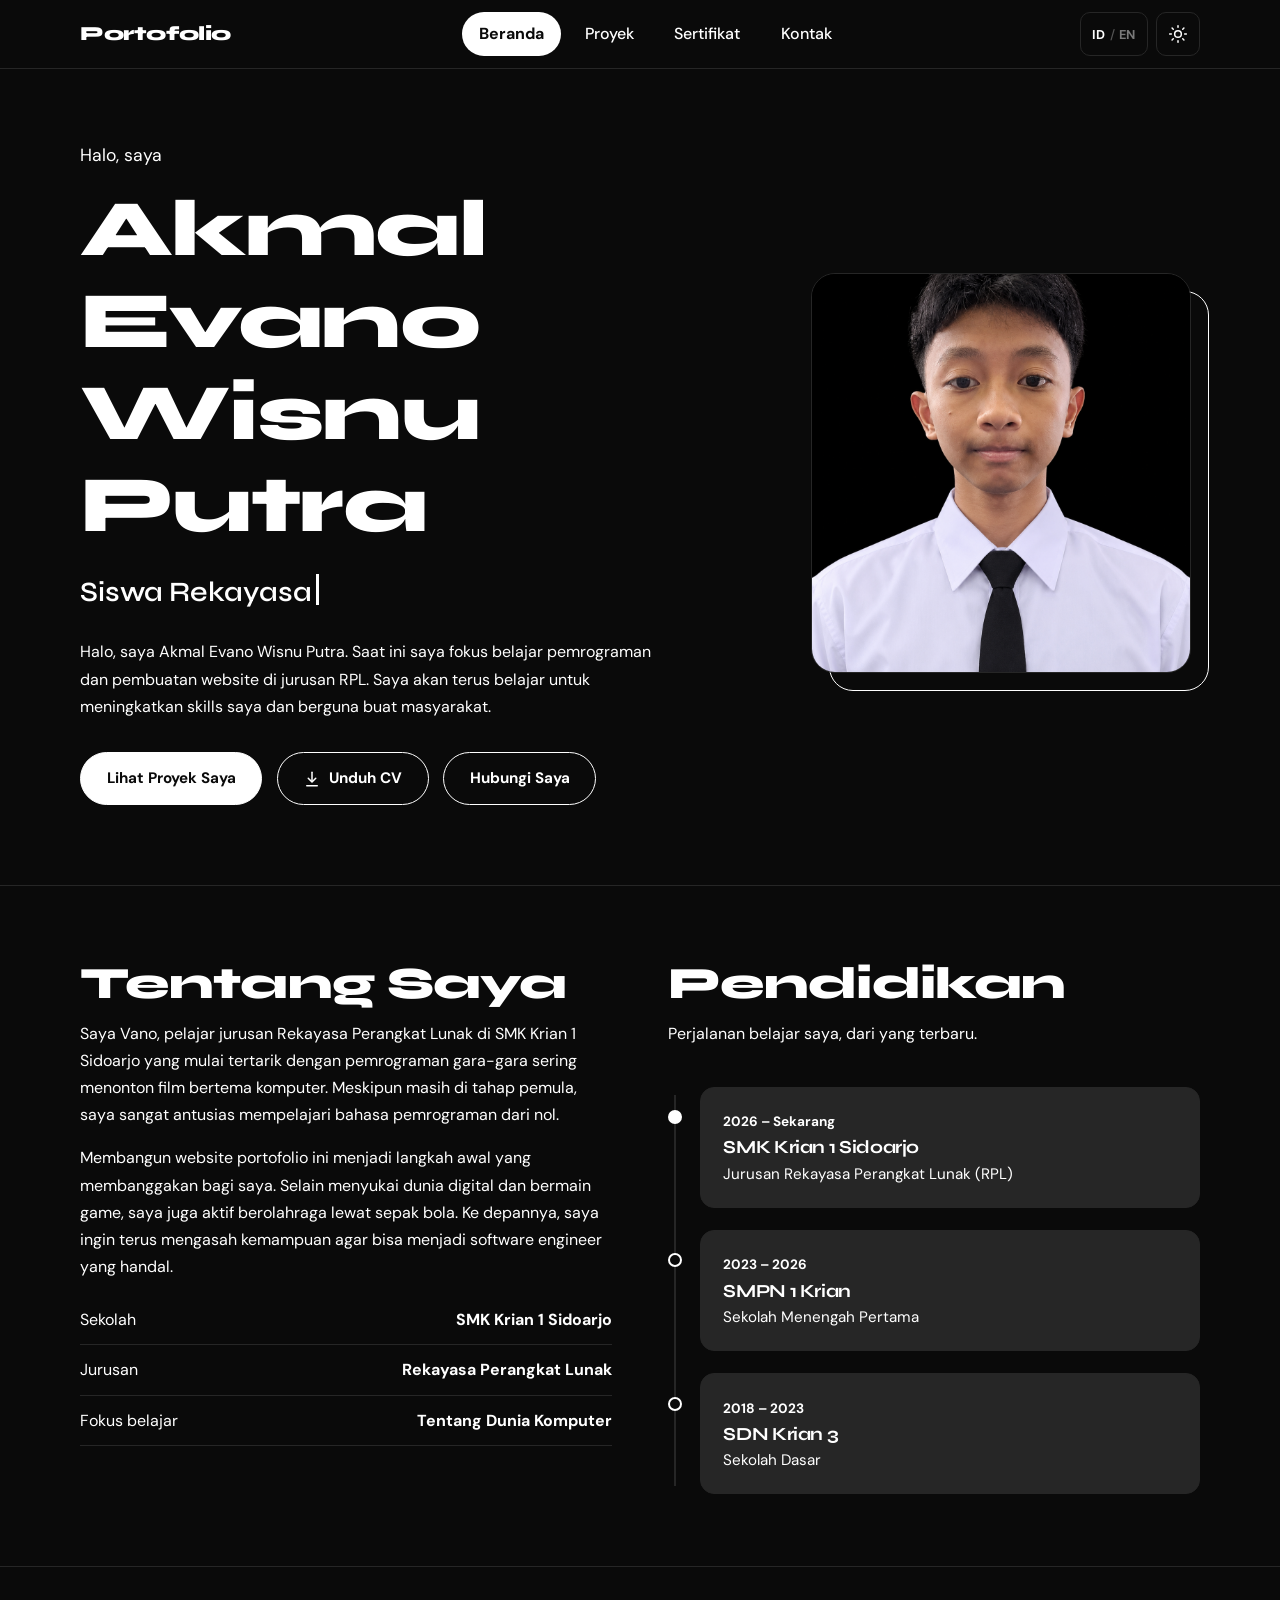
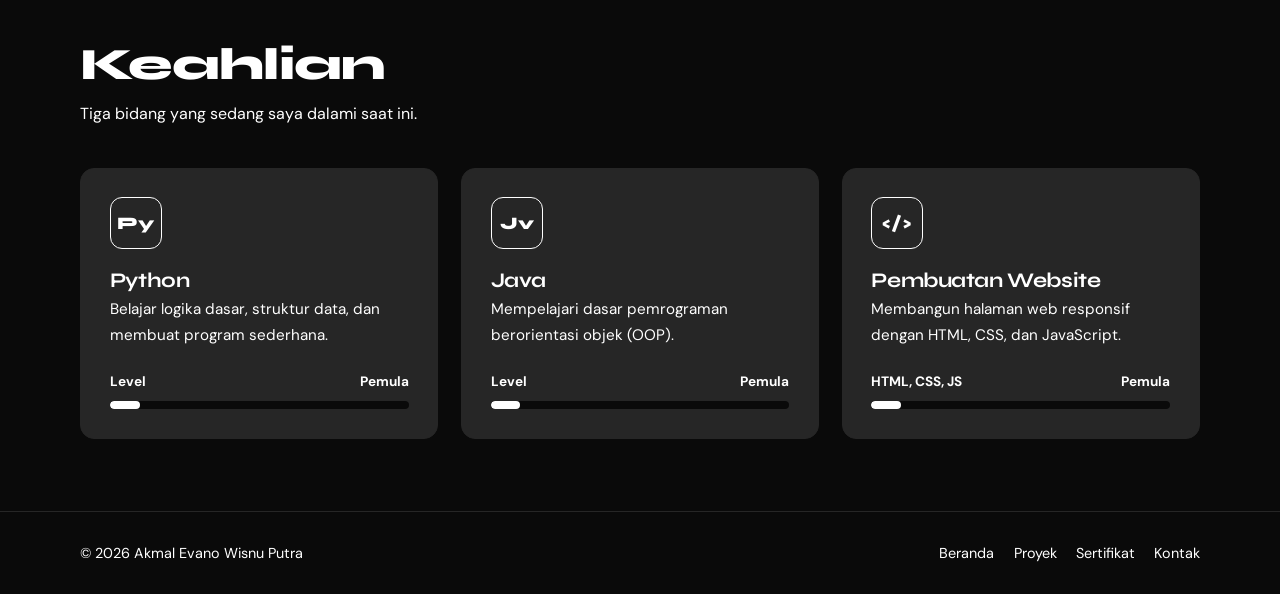
==== commit 3dbdf6bd: "Add files via upload" ====
--- a/index.html
+++ b/index.html
@@ -1,14 +1,24 @@
 <!DOCTYPE html>
-<html lang="id">
+<html lang="id" data-theme="dark">
 <head>
   <meta charset="UTF-8">
   <meta name="viewport" content="width=device-width, initial-scale=1">
-  <title>Akmal Evano Wisnu Putra — Portofolio</title>
-  <meta name="description" content="Portofolio Akmal Evano Wisnu Putra, siswa SMK jurusan Rekayasa Perangkat Lunak.">
+  <title data-i18n="index.title">Akmal Evano Wisnu Putra — Portofolio</title>
+  <meta name="description" content="Portofolio Akmal Evano Wisnu Putra, siswa SMK jurusan Rekayasa Perangkat Lunak." data-i18n-attr="content=index.desc">
+  <meta name="theme-color" content="#0A0A0A">
+  <!-- Terapkan tema & bahasa tersimpan sebelum halaman tampil (hindari kedip) -->
+  <script>
+    try {
+      var d = document.documentElement;
+      d.setAttribute("data-theme", localStorage.getItem("theme") === "light" ? "light" : "dark");
+      d.lang = localStorage.getItem("lang") === "en" ? "en" : "id";
+    } catch (e) {}
+  </script>
   <link rel="preconnect" href="https://fonts.googleapis.com">
   <link rel="preconnect" href="https://fonts.gstatic.com" crossorigin>
   <link href="https://fonts.googleapis.com/css2?family=DM+Sans:wght@400;500;700&family=Syne:wght@600;700;800&display=swap" rel="stylesheet">
   <link rel="stylesheet" href="style.css">
+  <script src="i18n.js"></script>
   <script src="script.js" defer></script>
 </head>
 <body>
@@ -16,18 +26,29 @@
   <!-- ================= NAVBAR ================= -->
   <header class="navbar">
     <div class="container nav-inner">
-      <a href="index.html" class="logo">PORTOFOLIO </a>
-      <button class="hamburger" aria-label="Buka menu" aria-expanded="false" aria-controls="nav-menu">
-        <span></span><span></span><span></span>
-      </button>
+      <a href="index.html" class="logo" data-i18n="logo">Portofolio</a>
       <nav>
         <ul class="nav-links" id="nav-menu">
-          <li><a href="index.html" class="active">Home</a></li>
-          <li><a href="projects.html">Projects</a></li>
-          <li><a href="certificates.html">Certificates</a></li>
-          <li><a href="contact.html">Contact</a></li>
+          <li><a href="index.html" class="active" data-i18n="nav.home">Beranda</a></li>
+          <li><a href="projects.html" data-i18n="nav.projects">Proyek</a></li>
+          <li><a href="certificates.html" data-i18n="nav.certs">Sertifikat</a></li>
+          <li><a href="contact.html" data-i18n="nav.contact">Kontak</a></li>
         </ul>
       </nav>
+      <div class="nav-tools">
+        <!-- Ganti bahasa -->
+        <button class="tool-btn lang-btn" id="lang-toggle" type="button" data-lang="id" aria-label="Ganti bahasa ke Inggris" title="Ganti bahasa ke Inggris">
+          <span class="l-id">ID</span><span class="sep">/</span><span class="l-en">EN</span>
+        </button>
+        <!-- Ganti tema gelap / terang -->
+        <button class="tool-btn" id="theme-toggle" type="button" aria-label="Ganti ke tema terang" title="Ganti ke tema terang">
+          <svg class="icon-sun" viewBox="0 0 24 24" fill="none" stroke="currentColor" stroke-width="1.8" stroke-linecap="round" stroke-linejoin="round" aria-hidden="true"><circle cx="12" cy="12" r="4"/><path d="M12 2v2M12 20v2M4.9 4.9l1.4 1.4M17.7 17.7l1.4 1.4M2 12h2M20 12h2M4.9 19.1l1.4-1.4M17.7 6.3l1.4-1.4"/></svg>
+          <svg class="icon-moon" viewBox="0 0 24 24" fill="none" stroke="currentColor" stroke-width="1.8" stroke-linecap="round" stroke-linejoin="round" aria-hidden="true"><path d="M21 12.8A9 9 0 1 1 11.2 3a7 7 0 0 0 9.8 9.8z"/></svg>
+        </button>
+        <button class="hamburger" aria-label="Buka menu" data-i18n-attr="aria-label=menu.open" aria-expanded="false" aria-controls="nav-menu">
+          <span></span><span></span><span></span>
+        </button>
+      </div>
     </div>
   </header>
 
@@ -36,23 +57,27 @@
     <section class="hero">
       <div class="container hero-grid">
         <div class="hero-content">
-          <p class="hero-greeting">Halo, saya</p>
+          <p class="hero-greeting" data-i18n="hero.greeting">Halo, saya</p>
           <h1>Akmal Evano Wisnu Putra</h1>
           <p class="typing-line"><span id="typing"></span><span class="cursor" aria-hidden="true"></span></p>
-          <p class="hero-text">
-            Halo, saya Akmal Evano Wisnu Putra. Saat ini saya fokus belajar pemrograman dan pembuatan website di jurusan RPL. 
-            Saya akan terus belajar untuk meningkatkan skills saya dan berguna buat masyarakat .
+          <p class="hero-text" data-i18n="hero.text">
+            Halo, saya Akmal Evano Wisnu Putra. Saat ini saya fokus belajar pemrograman dan pembuatan website di jurusan RPL.
+            Saya akan terus belajar untuk meningkatkan skills saya dan berguna buat masyarakat.
           </p>
           <div class="hero-actions">
-            <a href="projects.html" class="btn">Lihat Proyek Saya</a>
-            <a href="contact.html" class="btn btn-outline">Hubungi Saya</a>
+            <a href="projects.html" class="btn" data-i18n="hero.projects">Lihat Proyek Saya</a>
+            <!-- GANTI FILE CV DI SINI: taruh PDF di folder CV/ dengan nama yang sama -->
+            <a href="CV/CV-Akmal-Evano-Wisnu-Putra.pdf" class="btn btn-outline" download="CV-Akmal-Evano-Wisnu-Putra.pdf">
+              <svg width="18" height="18" viewBox="0 0 24 24" fill="none" stroke="currentColor" stroke-width="2" stroke-linecap="round" stroke-linejoin="round" aria-hidden="true"><path d="M12 3v12"/><path d="M7 11l5 5 5-5"/><path d="M5 21h14"/></svg>
+              <span data-i18n="hero.cv">Unduh CV</span>
+            </a>
+            <a href="contact.html" class="btn btn-outline" data-i18n="hero.contact">Hubungi Saya</a>
           </div>
         </div>
 
         <div class="hero-photo">
           <div class="photo-wrap">
-            
-            <img src="Photo/profile.png" alt="Foto profil Akmal Evano Wisnu Putra" width="400" height="400">
+            <img src="Photo/profile.png" alt="Foto profil Akmal Evano Wisnu Putra" data-i18n-attr="alt=hero.photoAlt" width="400" height="400">
           </div>
         </div>
       </div>
@@ -62,46 +87,46 @@
     <section class="section" id="about">
       <div class="container about-grid">
         <div class="about-text">
-          <h2 class="section-title">Tentang Saya</h2>
-          <p>
-            Saya Vano,pelajar jurusan Rekayasa Perangkat Lunak di SMK Krian 1 Sidoarjo yang mulai tertarik dengan pemrograman gara-gara sering menonton film bertema komputer. 
-            Meskipun masih di tahap pemula,saya sangat antusias mempelajari bahasa Pemrograman dari nol.
+          <h2 class="section-title" data-i18n="about.title">Tentang Saya</h2>
+          <p data-i18n="about.p1">
+            Saya Vano, pelajar jurusan Rekayasa Perangkat Lunak di SMK Krian 1 Sidoarjo yang mulai tertarik dengan pemrograman gara-gara sering menonton film bertema komputer.
+            Meskipun masih di tahap pemula, saya sangat antusias mempelajari bahasa pemrograman dari nol.
           </p>
-          <p>
-            Membangun website portofolio ini menjadi langkah awal yang membanggakan bagi saya. Selain menyukai dunia digital dan bermain game, saya juga aktif berolahraga lewat sepak bola. 
+          <p data-i18n="about.p2">
+            Membangun website portofolio ini menjadi langkah awal yang membanggakan bagi saya. Selain menyukai dunia digital dan bermain game, saya juga aktif berolahraga lewat sepak bola.
             Ke depannya, saya ingin terus mengasah kemampuan agar bisa menjadi software engineer yang handal.
           </p>
           <ul class="facts">
-            <li><span>Sekolah</span><strong>SMK Krian 1 Sidoarjo</strong></li>
-            <li><span>Jurusan</span><strong>Rekayasa Perangkat Lunak</strong></li>
-            <li><span>Fokus belajar</span><strong>Tentang Dunia Komputer</strong></li>
+            <li><span data-i18n="about.school">Sekolah</span><strong>SMK Krian 1 Sidoarjo</strong></li>
+            <li><span data-i18n="about.major">Jurusan</span><strong data-i18n="about.majorVal">Rekayasa Perangkat Lunak</strong></li>
+            <li><span data-i18n="about.focus">Fokus belajar</span><strong data-i18n="about.focusVal">Tentang Dunia Komputer</strong></li>
           </ul>
         </div>
 
         <div>
-          <h2 class="section-title">Pendidikan</h2>
-          <p class="section-sub">Perjalanan belajar saya, dari yang terbaru.</p>
-    
+          <h2 class="section-title" data-i18n="edu.title">Pendidikan</h2>
+          <p class="section-sub" data-i18n="edu.sub">Perjalanan belajar saya, dari yang terbaru.</p>
+
           <div class="timeline">
             <article class="timeline-item">
               <div class="timeline-card">
-                <span class="period">2026 – Sekarang</span>
+                <span class="period" data-i18n="edu.now">2026 – Sekarang</span>
                 <h3>SMK Krian 1 Sidoarjo</h3>
-                <p>Jurusan Rekayasa Perangkat Lunak (RPL)</p>
+                <p data-i18n="edu.rpl">Jurusan Rekayasa Perangkat Lunak (RPL)</p>
               </div>
             </article>
             <article class="timeline-item">
               <div class="timeline-card">
                 <span class="period">2023 – 2026</span>
                 <h3>SMPN 1 Krian</h3>
-                <p>Sekolah Menengah Pertama</p>
+                <p data-i18n="edu.smp">Sekolah Menengah Pertama</p>
               </div>
             </article>
             <article class="timeline-item">
               <div class="timeline-card">
                 <span class="period">2018 – 2023</span>
                 <h3>SDN Krian 3</h3>
-                <p>Sekolah Dasar</p>
+                <p data-i18n="edu.sd">Sekolah Dasar</p>
               </div>
             </article>
           </div>
@@ -112,32 +137,32 @@
     <!-- ================= SKILLS ================= -->
     <section class="section" id="skills">
       <div class="container">
-        <h2 class="section-title">Keahlian</h2>
-        <p class="section-sub">Tiga bidang yang sedang saya dalami saat ini.</p>
+        <h2 class="section-title" data-i18n="skills.title">Keahlian</h2>
+        <p class="section-sub" data-i18n="skills.sub">Tiga bidang yang sedang saya dalami saat ini.</p>
 
         <div class="skills-grid">
           <article class="card skill-card">
             <div class="skill-icon">Py</div>
             <h3>Python</h3>
-            <p>Belajar logika dasar, struktur data, dan membuat program sederhana.</p>
-            <div class="skill-level"><span>Level</span><span>Pemula</span></div>
-            <div class="bar" role="img" aria-label="Python level pemula"><span data-level="10"></span></div>
+            <p data-i18n="skill.py">Belajar logika dasar, struktur data, dan membuat program sederhana.</p>
+            <div class="skill-level"><span data-i18n="skill.level">Level</span><span data-i18n="skill.beginner">Pemula</span></div>
+            <div class="bar" role="img" aria-label="Python level pemula" data-i18n-attr="aria-label=skill.pyAria"><span data-level="10"></span></div>
           </article>
 
           <article class="card skill-card">
             <div class="skill-icon">Jv</div>
             <h3>Java</h3>
-            <p>Mempelajari dasar pemrograman berorientasi objek (OOP).</p>
-            <div class="skill-level"><span>Level</span><span>Pemula</span></div>
-            <div class="bar" role="img" aria-label="Java level pemula"><span data-level="10"></span></div>
+            <p data-i18n="skill.java">Mempelajari dasar pemrograman berorientasi objek (OOP).</p>
+            <div class="skill-level"><span data-i18n="skill.level">Level</span><span data-i18n="skill.beginner">Pemula</span></div>
+            <div class="bar" role="img" aria-label="Java level pemula" data-i18n-attr="aria-label=skill.javaAria"><span data-level="10"></span></div>
           </article>
 
           <article class="card skill-card">
             <div class="skill-icon">&lt;/&gt;</div>
-            <h3>Pembuatan Website</h3>
-            <p>Membangun halaman web responsif dengan HTML, CSS, dan JavaScript.</p>
-            <div class="skill-level"><span>HTML, CSS, JS</span><span>Pemula</span></div>
-            <div class="bar" role="img" aria-label="Pembuatan website level pemula"><span data-level="10"></span></div>
+            <h3 data-i18n="skill.web.title">Pembuatan Website</h3>
+            <p data-i18n="skill.web">Membangun halaman web responsif dengan HTML, CSS, dan JavaScript.</p>
+            <div class="skill-level"><span>HTML, CSS, JS</span><span data-i18n="skill.beginner">Pemula</span></div>
+            <div class="bar" role="img" aria-label="Pembuatan website level pemula" data-i18n-attr="aria-label=skill.webAria"><span data-level="10"></span></div>
           </article>
         </div>
       </div>
@@ -149,10 +174,10 @@
     <div class="container footer-inner">
       <p>&copy; <span class="year">2026</span> Akmal Evano Wisnu Putra</p>
       <nav aria-label="Footer">
-        <a href="index.html">Home</a>
-        <a href="projects.html">Projects</a>
-        <a href="certificates.html">Certificates</a>
-        <a href="contact.html">Contact</a>
+        <a href="index.html" data-i18n="nav.home">Beranda</a>
+        <a href="projects.html" data-i18n="nav.projects">Proyek</a>
+        <a href="certificates.html" data-i18n="nav.certs">Sertifikat</a>
+        <a href="contact.html" data-i18n="nav.contact">Kontak</a>
       </nav>
     </div>
   </footer>
--- a/style.css
+++ b/style.css
@@ -1,13 +1,27 @@
 /* =========================================================
-   PALET WARNA (STRICT 3 WARNA)
-   1. Hitam  #0A0A0A -> background utama
-   2. Putih  #FFFFFF -> teks, judul, tombol kontras
-   3. Abu    #262626 -> kartu, input, border
+   PALET WARNA — dua tema, masing-masing 3 warna
+   Gelap  : --bg #0A0A0A | --fg #FFFFFF | --card #262626
+   Terang : --bg #FFFFFF | --fg #0A0A0A | --card #EBEBEB
+   (tema diganti lewat atribut data-theme di <html>)
    ========================================================= */
-:root {
+:root,
+:root[data-theme="dark"] {
+  color-scheme: dark;
   --bg: #0A0A0A;
   --fg: #FFFFFF;
   --card: #262626;
+  --line: #262626;
+}
+
+:root[data-theme="light"] {
+  color-scheme: light;
+  --bg: #FFFFFF;
+  --fg: #0A0A0A;
+  --card: #EBEBEB;
+  --line: #CFCFCF;
+}
+
+:root {
   --radius: 14px;
   --font-head: "Syne", "Segoe UI", system-ui, sans-serif;
   --font-body: "DM Sans", "Segoe UI", system-ui, sans-serif;
@@ -31,9 +45,11 @@
   animation: pageFade 0.8s ease both;
 }
 
+/* Hanya opacity: transform pada <body> akan membuat elemen position:fixed
+   (lightbox) mengikuti body, bukan layar -> gambar "hilang" di HP. */
 @keyframes pageFade {
-  from { opacity: 0; transform: translateY(10px); }
-  to   { opacity: 1; transform: translateY(0); }
+  from { opacity: 0; }
+  to   { opacity: 1; }
 }
 
 main { flex: 1; }
@@ -64,7 +80,7 @@
   top: 0;
   z-index: 50;
   background: var(--bg);
-  border-bottom: 1px solid var(--card);
+  border-bottom: 1px solid var(--line);
 }
 
 .nav-inner {
@@ -106,7 +122,7 @@
 .hamburger {
   display: none;
   background: none;
-  border: 1px solid var(--card);
+  border: 1px solid var(--line);
   border-radius: 10px;
   width: 44px;
   height: 44px;
@@ -129,6 +145,41 @@
 .hamburger.open span:nth-child(1) { transform: translateY(7px) rotate(45deg); }
 .hamburger.open span:nth-child(2) { opacity: 0; }
 .hamburger.open span:nth-child(3) { transform: translateY(-7px) rotate(-45deg); }
+
+/* Tombol tema & bahasa */
+.nav-tools { display: flex; align-items: center; gap: 0.5rem; }
+
+.tool-btn {
+  display: inline-flex;
+  align-items: center;
+  justify-content: center;
+  gap: 0.25rem;
+  height: 44px;
+  min-width: 44px;
+  padding: 0 0.7rem;
+  background: none;
+  color: var(--fg);
+  border: 1px solid var(--line);
+  border-radius: 10px;
+  font-family: var(--font-body);
+  font-size: 0.8rem;
+  font-weight: 700;
+  letter-spacing: 0.02em;
+  cursor: pointer;
+  transition: background 0.25s, color 0.25s, border-color 0.25s;
+}
+
+.tool-btn:hover { background: var(--fg); color: var(--bg); border-color: var(--fg); }
+.tool-btn svg { width: 20px; height: 20px; }
+
+.lang-btn span { opacity: 0.45; transition: opacity 0.2s; }
+.lang-btn .sep { opacity: 0.3; font-weight: 500; }
+.lang-btn[data-lang="id"] .l-id,
+.lang-btn[data-lang="en"] .l-en { opacity: 1; }
+
+:root[data-theme="dark"] .icon-moon,
+:root:not([data-theme]) .icon-moon { display: none; }
+:root[data-theme="light"] .icon-sun { display: none; }
 
 /* ---------------- BUTTONS ---------------- */
 .btn {
@@ -393,6 +444,7 @@
 
 .thumb img {
   width: 100%;
+  height: auto; /* atribut height di HTML jangan memaksa tinggi tetap */
   object-fit: cover;
   transition: transform 0.5s ease;
 }
@@ -432,9 +484,18 @@
   border-radius: var(--radius) var(--radius) 0 0;
   overflow: hidden;
   color: var(--fg);
-}
-
-.cert-thumb img { aspect-ratio: 600 / 420; width: 100%; object-fit: cover; transition: transform 0.5s ease; }
+  flex-shrink: 0; /* cegah tombol menciut jadi 0 tinggi di flex column (HP) */
+}
+
+/* height:auto + contain -> sertifikat tampil utuh, tidak terpotong di layar kecil */
+.cert-thumb img {
+  aspect-ratio: 600 / 420;
+  width: 100%;
+  height: auto;
+  object-fit: contain;
+  background: var(--bg);
+  transition: transform 0.5s ease;
+}
 .cert-card:hover .cert-thumb img { transform: scale(1.05); }
 
 .cert-thumb .zoom-hint {
@@ -455,57 +516,100 @@
 .cert-thumb:hover .zoom-hint,
 .cert-thumb:focus-visible .zoom-hint { opacity: 1; transform: translateY(0); }
 
+/* Layar sentuh tidak punya hover -> petunjuk selalu terlihat */
+@media (hover: none) {
+  .cert-thumb .zoom-hint { opacity: 1; transform: none; }
+}
+
 .cert-meta { display: flex; justify-content: space-between; gap: 1rem; font-size: 0.9rem; }
 .cert-meta strong { font-weight: 700; }
 
-/* Lightbox */
+/* Lightbox (zoom, geser, cubit/pinch, klik 2x) */
 .lightbox {
   position: fixed;
   inset: 0;
   z-index: 100;
   background: var(--bg);
   display: none;
-  align-items: center;
-  justify-content: center;
-  padding: 3.5rem 1.2rem 1.5rem;
-}
-
-.lightbox.open { display: flex; animation: pageFade 0.3s ease both; }
-
-.lightbox img {
-  max-width: min(1100px, 100%);
-  max-height: 100%;
+  touch-action: none;
+}
+
+.lightbox.open { display: block; animation: pageFade 0.3s ease both; }
+
+.lb-stage {
+  position: absolute;
+  inset: calc(4.4rem + env(safe-area-inset-top, 0px)) 0.5rem calc(3.4rem + env(safe-area-inset-bottom, 0px)) 0.5rem;
+  overflow: hidden;
+  touch-action: none;
+  user-select: none;
+  -webkit-user-select: none;
+  cursor: zoom-in;
+}
+
+.lightbox.zoomed .lb-stage { cursor: grab; }
+.lightbox.dragging .lb-stage { cursor: grabbing; }
+
+.lb-stage img {
+  width: 100%;
+  height: 100%;
+  object-fit: contain;
+  transform-origin: 50% 50%;
+  will-change: transform;
+  pointer-events: none;
+  -webkit-user-drag: none;
+}
+
+.lb-stage img.animate { transition: transform 0.25s ease; }
+
+.lb-toolbar {
+  position: absolute;
+  top: calc(0.9rem + env(safe-area-inset-top, 0px));
+  left: 0.9rem;
+  right: 0.9rem;
+  z-index: 2;
+  display: flex;
+  justify-content: flex-end;
+  align-items: center;
+  gap: 0.5rem;
+  pointer-events: none;
+}
+
+.lb-toolbar > * { pointer-events: auto; }
+
+.lb-btn,
+.lightbox-close {
+  min-width: 44px;
+  height: 44px;
+  border-radius: 999px;
   border: 1px solid var(--fg);
-  border-radius: var(--radius);
-  object-fit: contain;
-}
-
-.lightbox-close {
-  position: absolute;
-  top: 0.9rem;
-  right: 0.9rem;
-  width: 44px;
-  height: 44px;
-  border-radius: 50%;
-  border: 1px solid var(--fg);
   background: var(--bg);
   color: var(--fg);
+  font-family: var(--font-body);
   font-size: 1.4rem;
+  font-weight: 700;
   line-height: 1;
   cursor: pointer;
-  transition: background 0.25s, color 0.25s;
-}
-
+  transition: background 0.25s, color 0.25s, opacity 0.25s;
+}
+
+.lb-btn:hover:not(:disabled),
 .lightbox-close:hover { background: var(--fg); color: var(--bg); }
+
+.lb-btn:disabled { opacity: 0.35; cursor: default; }
+
+.lb-level { font-size: 0.85rem; padding: 0 0.9rem; min-width: 4rem; }
+
+.lightbox-close { margin-left: 0.4rem; }
 
 .lightbox-caption {
   position: absolute;
-  bottom: 0.9rem;
+  bottom: calc(0.9rem + env(safe-area-inset-bottom, 0px));
   left: 0;
   right: 0;
   text-align: center;
   font-weight: 500;
   padding: 0 1rem;
+  font-size: 0.95rem;
 }
 
 /* ---------------- CONTACT ---------------- */
@@ -527,7 +631,9 @@
 .panel h2 { font-size: 1.5rem; margin-bottom: 0.4rem; }
 .panel > p { margin-bottom: 1.5rem; font-size: 0.95rem; }
 
-.contact-list { display: grid; gap: 0.8rem; margin-bottom: 2rem; }
+.contact-list { display: grid; gap: 0.8rem; }
+.panel h2 + .contact-list,
+.panel h2 + .social-list { margin-top: 1.1rem; }
 
 .contact-item {
   display: flex;
@@ -645,6 +751,9 @@
 
 @media (max-width: 640px) {
   .grid-3, .skills-grid { grid-template-columns: 1fr; }
+  .hero-actions .btn { flex: 1 1 100%; }
+  .nav-tools { gap: 0.4rem; }
+  .tool-btn { padding: 0 0.55rem; }
   .panel { padding: 1.4rem; }
   .footer-inner { flex-direction: column; text-align: center; }
 }
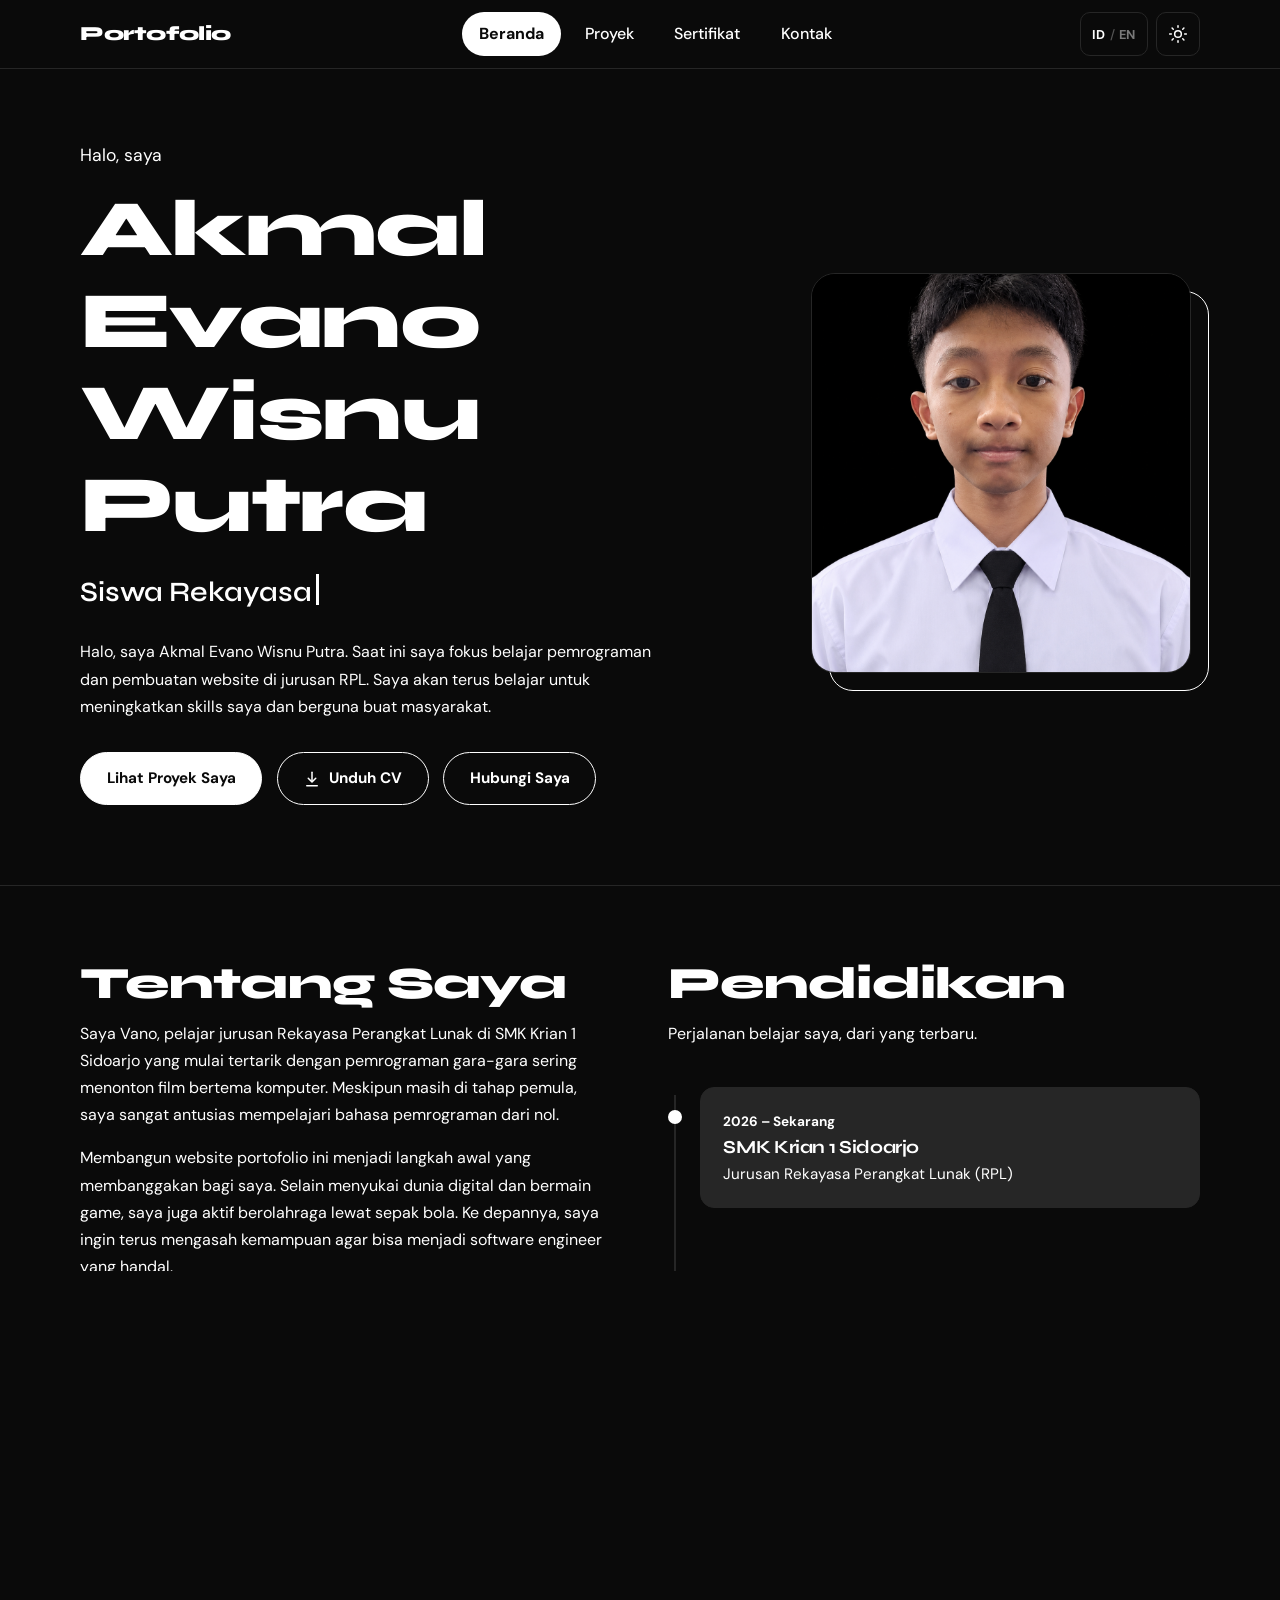
==== commit 180cf6d1: "Update index.html" ====
--- a/index.html
+++ b/index.html
@@ -67,7 +67,7 @@
           <div class="hero-actions">
             <a href="projects.html" class="btn" data-i18n="hero.projects">Lihat Proyek Saya</a>
             <!-- GANTI FILE CV DI SINI: taruh PDF di folder CV/ dengan nama yang sama -->
-            <a href="CV/CV-Akmal-Evano-Wisnu-Putra.pdf" class="btn btn-outline" download="CV-Akmal-Evano-Wisnu-Putra.pdf">
+            <a href="https://drive.google.com/file/d/1iSnfYNltZ0uHbJ9CZfAOoPHlozcpYyA5/view?usp=drivesdk" class="btn btn-outline">
               <svg width="18" height="18" viewBox="0 0 24 24" fill="none" stroke="currentColor" stroke-width="2" stroke-linecap="round" stroke-linejoin="round" aria-hidden="true"><path d="M12 3v12"/><path d="M7 11l5 5 5-5"/><path d="M5 21h14"/></svg>
               <span data-i18n="hero.cv">Unduh CV</span>
             </a>
